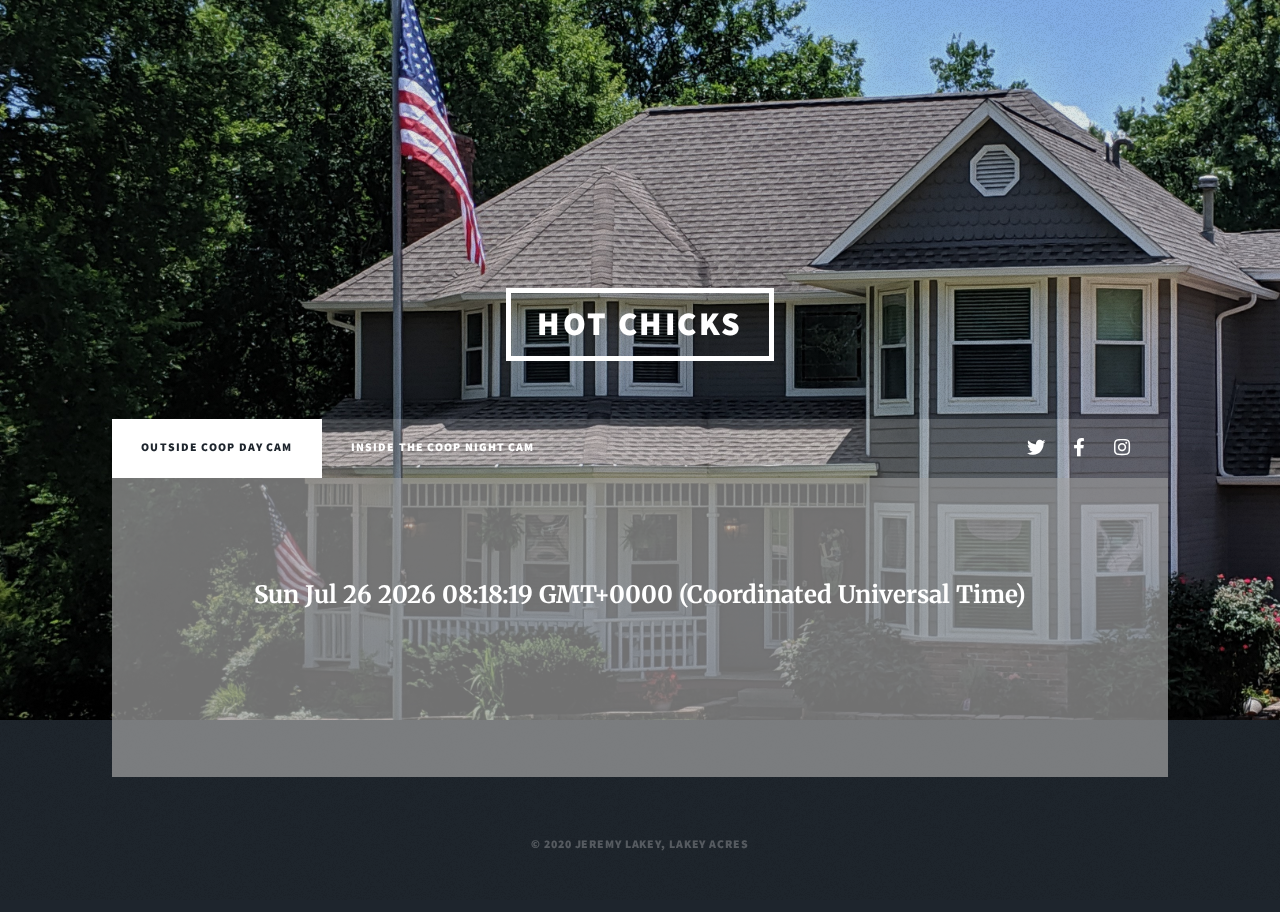
==== external.html @ 122d8631 "adding external.html" ====
<!DOCTYPE HTML>
<html>

<head>
    <title>Lakey Acres Hot Chicks</title>
    <meta charset="utf-8" />
    <meta name="viewport" content="width=device-width, initial-scale=1, user-scalable=no" />
    <meta name="msapplication-TileColor" content="#ffffff" />
    <meta name="msapplication-TileImage" content="images/chicken-144-196468.png">
    <meta property="og:title" content="Lakey Acres Chicken Coop Cams" />
    <meta property="og:description" content="Live Cameras from the Lakey Acres Chicken Coop" />
    <meta property="og:image" content="http://hotchicks.lakey.net/images/bg.jpg" />
    <link rel="apple-touch-icon-precomposed" sizes="152x152" href="images/chicken-152-196468.png">
    <link rel="apple-touch-icon-precomposed" sizes="144x144" href="images/chicken-144-196468.png">
    <link rel="apple-touch-icon-precomposed" sizes="120x120" href="images/chicken-120-196468.png">
    <link rel="apple-touch-icon-precomposed" sizes="114x114" href="images/chicken-114-196468.png">
    <link rel="apple-touch-icon-precomposed" sizes="72x72" href="images/chicken-72-196468.png">
    <link rel="apple-touch-icon-precomposed" href="images/chicken-57-196468.png">

    <link rel="icon" href="images/chicken-32-196468.png" sizes="32x32">
    <link rel="stylesheet" href="assets/css/main.css" />
    <link rel="shortcut icon" href="images/favicon.ico" />
    <link rel="apple-touch-icon-precomposed" href="images/chicken-152-196468.png">
    <noscript><link rel="stylesheet" href="assets/css/noscript.css" /></noscript>
</head>

<body class="is-preload">
    <div id="wrapper" class="fade-in">

        <div id="intro">
            <h1>Welcome</h1>
            <p>to Lakey Acres Hot Chicks Cam</p>
            <ul class="actions">
                <li><a href="#header" class="button icon solid solo fa-arrow-down scrolly">Continue</a></li>
            </ul>
        </div>

        <header id="header">
            <a href="#" class="logo">HOT CHICKS</a>
        </header>

        <nav id="nav">
            <ul class="links">

                <li class="active"><a href="external.html">Outside Coop Day Cam</a></li>
                <li><a href="index.html">Inside the Coop Night Cam</a></li>
            </ul>
            <ul class="icons">
                <li><a href="https://twitter.com/jeremylakeysr" class="icon brands fa-twitter"><span class="label">Twitter</span></a></li>
                <li><a href="https://www.facebook.com/jeremylakeysr/" class="icon brands fa-facebook-f"><span class="label">Facebook</span></a></li>
                <li><a href="https://www.instagram.com/jeremylakeysr/" class="icon brands fa-instagram"><span class="label">Instagram</span></a></li>
            </ul>
        </nav>

        <div id="main">
            <article class="post featured">
                <header class="major">
                    <span class="date-time"></span>
                </header>
                <img class="image fit" src="https://hotchicks.lakey.net/outdoor/?action=stream" alt="" />
            </article>
        </div>

        <!-- Copyright -->
        <div id="copyright">
            <ul>
                <li>&copy; 2020 Jeremy Lakey, Lakey Acres </li>
            </ul>
        </div>
    </div>

    <!-- Scripts -->
    <script src="assets/js/jquery.min.js"></script>
    <script src="assets/js/jquery.scrollex.min.js"></script>
    <script src="assets/js/jquery.scrolly.min.js"></script>
    <script src="assets/js/browser.min.js"></script>
    <script src="assets/js/breakpoints.min.js"></script>
    <script src="assets/js/util.js"></script>
    <script src="assets/js/main.js"></script>

</body>

</html>
---- assets/css/main.css ----
@import url(fontawesome-all.min.css);
@import url("https://fonts.googleapis.com/css?family=Merriweather:300,700,300italic,700italic|Source+Sans+Pro:900");

/*
	Massively by HTML5 UP
	html5up.net | @ajlkn
	Free for personal and commercial use under the CCA 3.0 license (html5up.net/license)
*/

html,
body,
div,
span,
applet,
object,
iframe,
h1,
h2,
h3,
h4,
h5,
h6,
p,
blockquote,
pre,
a,
abbr,
acronym,
address,
big,
cite,
code,
del,
dfn,
em,
img,
ins,
kbd,
q,
s,
samp,
small,
strike,
strong,
sub,
sup,
tt,
var,
b,
u,
i,
center,
dl,
dt,
dd,
ol,
ul,
li,
fieldset,
form,
label,
legend,
table,
caption,
tbody,
tfoot,
thead,
tr,
th,
td,
article,
aside,
canvas,
details,
embed,
figure,
figcaption,
footer,
header,
hgroup,
menu,
nav,
output,
ruby,
section,
summary,
time,
mark,
audio,
video {
    margin: 0;
    padding: 0;
    border: 0;
    font-size: 100%;
    font: inherit;
    vertical-align: baseline;
}

article,
aside,
details,
figcaption,
figure,
footer,
header,
hgroup,
menu,
nav,
section {
    display: block;
}

body {
    line-height: 1;
}

ol,
ul {
    list-style: none;
}

blockquote,
q {
    quotes: none;
}

blockquote:before,
blockquote:after,
q:before,
q:after {
    content: '';
    content: none;
}

table {
    border-collapse: collapse;
    border-spacing: 0;
}

body {
    -webkit-text-size-adjust: none;
}

mark {
    background-color: transparent;
    color: inherit;
}

input::-moz-focus-inner {
    border: 0;
    padding: 0;
}

input,
select,
textarea {
    -moz-appearance: none;
    -webkit-appearance: none;
    -ms-appearance: none;
    appearance: none;
}


/* Basic */

@-ms-viewport {
    width: device-width;
}

body {
    -ms-overflow-style: scrollbar;
}

@media screen and (max-width: 480px) {
    html,
    body {
        min-width: 320px;
    }
}

html {
    box-sizing: border-box;
}

*,
*:before,
*:after {
    box-sizing: inherit;
}

body {
    background-color: #1e252d;
}

body.is-preload *,
body.is-preload *:before,
body.is-preload *:after {
    -moz-animation: none !important;
    -webkit-animation: none !important;
    -ms-animation: none !important;
    animation: none !important;
    -moz-transition: none !important;
    -webkit-transition: none !important;
    -ms-transition: none !important;
    transition: none !important;
}


/* Type */

html {
    font-size: 16pt;
}

@media screen and (max-width: 1680px) {
    html {
        font-size: 12pt;
    }
}

@media screen and (max-width: 1280px) {
    html {
        font-size: 11pt;
    }
}

@media screen and (max-width: 360px) {
    html {
        font-size: 10pt;
    }
}

body {
    color: #212931;
}

body,
input,
select,
textarea {
    font-family: "Merriweather", Georgia, serif;
    font-weight: 300;
    font-size: 1rem;
    line-height: 2.375;
}

a {
    -moz-transition: color 0.2s ease-in-out, background-color 0.2s ease-in-out, border-color 0.2s ease-in-out, box-shadow 0.2s ease-in-out;
    -webkit-transition: color 0.2s ease-in-out, background-color 0.2s ease-in-out, border-color 0.2s ease-in-out, box-shadow 0.2s ease-in-out;
    -ms-transition: color 0.2s ease-in-out, background-color 0.2s ease-in-out, border-color 0.2s ease-in-out, box-shadow 0.2s ease-in-out;
    transition: color 0.2s ease-in-out, background-color 0.2s ease-in-out, border-color 0.2s ease-in-out, box-shadow 0.2s ease-in-out;
    border-bottom: dotted 1px;
    text-decoration: none;
}

a:hover {
    border-bottom-color: transparent;
}

strong,
b {
    font-weight: 600;
}

em,
i {
    font-style: italic;
}

p {
    text-align: justify;
    margin: 0 0 2rem 0;
}

h1,
h2,
h3,
h4,
h5,
h6 {
    font-family: "Source Sans Pro", Helvetica, sans-serif;
    font-weight: 900;
    line-height: 1.5;
    letter-spacing: 0.075em;
    text-transform: uppercase;
    margin: 0 0 1rem 0;
}

h1 a,
h2 a,
h3 a,
h4 a,
h5 a,
h6 a {
    border-bottom: 0;
    color: inherit;
    text-decoration: none;
}

h1 {
    font-size: 4rem;
    line-height: 1.1;
    margin: 0 0 2rem 0;
}

h2 {
    font-size: 1.75rem;
    line-height: 1.3;
    margin: 0 0 1.5rem 0;
}

h3 {
    font-size: 1.25rem;
    margin: 0 0 1.5rem 0;
}

h4 {
    font-size: 1rem;
}

h5 {
    font-size: 0.9rem;
}

h6 {
    font-size: 0.8rem;
}

sub {
    font-size: 0.8rem;
    position: relative;
    top: 0.5rem;
}

sup {
    font-size: 0.8rem;
    position: relative;
    top: -0.5rem;
}

blockquote {
    border-left: solid 4px;
    font-style: italic;
    margin: 0 0 2rem 0;
    padding: 0.5rem 0 0.5rem 2rem;
}

code {
    border: solid 2px;
    font-family: "Courier New", monospace;
    font-size: 0.9rem;
    margin: 0 0.25rem;
    padding: 0.25rem 0.65rem;
}

pre {
    -webkit-overflow-scrolling: touch;
    font-family: "Courier New", monospace;
    font-size: 0.9rem;
    margin: 0 0 2rem 0;
}

pre code {
    display: block;
    line-height: 1.75;
    padding: 1rem 1.5rem;
    overflow-x: auto;
}

hr {
    border: 0;
    border-bottom: solid 2px;
    margin: 3rem 0;
}

hr.major {
    margin: 5rem 0;
}

.align-left {
    text-align: left;
}

.align-center {
    text-align: center;
}

.align-right {
    text-align: right;
}

input,
select,
textarea {
    color: #212931;
}

a {
    color: #212931;
    border-bottom-color: rgba(33, 41, 49, 0.5);
}

a:hover {
    border-bottom-color: transparent;
    color: #18bfef !important;
}

strong,
b {
    color: #212931;
}

h1,
h2,
h3,
h4,
h5,
h6 {
    color: #212931;
}

blockquote {
    border-left-color: #eeeeee;
}

code {
    background: rgba(220, 220, 220, 0.25);
    border-color: #eeeeee;
}

hr {
    border-bottom-color: #eeeeee;
}


/* Row */

.row {
    display: flex;
    flex-wrap: wrap;
    box-sizing: border-box;
    align-items: stretch;
}

.row>* {
    box-sizing: border-box;
}

.row.gtr-uniform>*> :last-child {
    margin-bottom: 0;
}

.row.aln-left {
    justify-content: flex-start;
}

.row.aln-center {
    justify-content: center;
}

.row.aln-right {
    justify-content: flex-end;
}

.row.aln-top {
    align-items: flex-start;
}

.row.aln-middle {
    align-items: center;
}

.row.aln-bottom {
    align-items: flex-end;
}

.row>.imp {
    order: -1;
}

.row>.col-1 {
    width: 8.33333%;
}

.row>.off-1 {
    margin-left: 8.33333%;
}

.row>.col-2 {
    width: 16.66667%;
}

.row>.off-2 {
    margin-left: 16.66667%;
}

.row>.col-3 {
    width: 25%;
}

.row>.off-3 {
    margin-left: 25%;
}

.row>.col-4 {
    width: 33.33333%;
}

.row>.off-4 {
    margin-left: 33.33333%;
}

.row>.col-5 {
    width: 41.66667%;
}

.row>.off-5 {
    margin-left: 41.66667%;
}

.row>.col-6 {
    width: 50%;
}

.row>.off-6 {
    margin-left: 50%;
}

.row>.col-7 {
    width: 58.33333%;
}

.row>.off-7 {
    margin-left: 58.33333%;
}

.row>.col-8 {
    width: 66.66667%;
}

.row>.off-8 {
    margin-left: 66.66667%;
}

.row>.col-9 {
    width: 75%;
}

.row>.off-9 {
    margin-left: 75%;
}

.row>.col-10 {
    width: 83.33333%;
}

.row>.off-10 {
    margin-left: 83.33333%;
}

.row>.col-11 {
    width: 91.66667%;
}

.row>.off-11 {
    margin-left: 91.66667%;
}

.row>.col-12 {
    width: 100%;
}

.row>.off-12 {
    margin-left: 100%;
}

.row.gtr-0 {
    margin-top: 0;
    margin-left: 0rem;
}

.row.gtr-0>* {
    padding: 0 0 0 0rem;
}

.row.gtr-0.gtr-uniform {
    margin-top: 0rem;
}

.row.gtr-0.gtr-uniform>* {
    padding-top: 0rem;
}

.row.gtr-25 {
    margin-top: 0;
    margin-left: -0.375rem;
}

.row.gtr-25>* {
    padding: 0 0 0 0.375rem;
}

.row.gtr-25.gtr-uniform {
    margin-top: -0.375rem;
}

.row.gtr-25.gtr-uniform>* {
    padding-top: 0.375rem;
}

.row.gtr-50 {
    margin-top: 0;
    margin-left: -0.75rem;
}

.row.gtr-50>* {
    padding: 0 0 0 0.75rem;
}

.row.gtr-50.gtr-uniform {
    margin-top: -0.75rem;
}

.row.gtr-50.gtr-uniform>* {
    padding-top: 0.75rem;
}

.row {
    margin-top: 0;
    margin-left: -1.5rem;
}

.row>* {
    padding: 0 0 0 1.5rem;
}

.row.gtr-uniform {
    margin-top: -1.5rem;
}

.row.gtr-uniform>* {
    padding-top: 1.5rem;
}

.row.gtr-150 {
    margin-top: 0;
    margin-left: -2.25rem;
}

.row.gtr-150>* {
    padding: 0 0 0 2.25rem;
}

.row.gtr-150.gtr-uniform {
    margin-top: -2.25rem;
}

.row.gtr-150.gtr-uniform>* {
    padding-top: 2.25rem;
}

.row.gtr-200 {
    margin-top: 0;
    margin-left: -3rem;
}

.row.gtr-200>* {
    padding: 0 0 0 3rem;
}

.row.gtr-200.gtr-uniform {
    margin-top: -3rem;
}

.row.gtr-200.gtr-uniform>* {
    padding-top: 3rem;
}

@media screen and (max-width: 1680px) {
    .row {
        display: flex;
        flex-wrap: wrap;
        box-sizing: border-box;
        align-items: stretch;
    }
    .row>* {
        box-sizing: border-box;
    }
    .row.gtr-uniform>*> :last-child {
        margin-bottom: 0;
    }
    .row.aln-left {
        justify-content: flex-start;
    }
    .row.aln-center {
        justify-content: center;
    }
    .row.aln-right {
        justify-content: flex-end;
    }
    .row.aln-top {
        align-items: flex-start;
    }
    .row.aln-middle {
        align-items: center;
    }
    .row.aln-bottom {
        align-items: flex-end;
    }
    .row>.imp-xlarge {
        order: -1;
    }
    .row>.col-1-xlarge {
        width: 8.33333%;
    }
    .row>.off-1-xlarge {
        margin-left: 8.33333%;
    }
    .row>.col-2-xlarge {
        width: 16.66667%;
    }
    .row>.off-2-xlarge {
        margin-left: 16.66667%;
    }
    .row>.col-3-xlarge {
        width: 25%;
    }
    .row>.off-3-xlarge {
        margin-left: 25%;
    }
    .row>.col-4-xlarge {
        width: 33.33333%;
    }
    .row>.off-4-xlarge {
        margin-left: 33.33333%;
    }
    .row>.col-5-xlarge {
        width: 41.66667%;
    }
    .row>.off-5-xlarge {
        margin-left: 41.66667%;
    }
    .row>.col-6-xlarge {
        width: 50%;
    }
    .row>.off-6-xlarge {
        margin-left: 50%;
    }
    .row>.col-7-xlarge {
        width: 58.33333%;
    }
    .row>.off-7-xlarge {
        margin-left: 58.33333%;
    }
    .row>.col-8-xlarge {
        width: 66.66667%;
    }
    .row>.off-8-xlarge {
        margin-left: 66.66667%;
    }
    .row>.col-9-xlarge {
        width: 75%;
    }
    .row>.off-9-xlarge {
        margin-left: 75%;
    }
    .row>.col-10-xlarge {
        width: 83.33333%;
    }
    .row>.off-10-xlarge {
        margin-left: 83.33333%;
    }
    .row>.col-11-xlarge {
        width: 91.66667%;
    }
    .row>.off-11-xlarge {
        margin-left: 91.66667%;
    }
    .row>.col-12-xlarge {
        width: 100%;
    }
    .row>.off-12-xlarge {
        margin-left: 100%;
    }
    .row.gtr-0 {
        margin-top: 0;
        margin-left: 0rem;
    }
    .row.gtr-0>* {
        padding: 0 0 0 0rem;
    }
    .row.gtr-0.gtr-uniform {
        margin-top: 0rem;
    }
    .row.gtr-0.gtr-uniform>* {
        padding-top: 0rem;
    }
    .row.gtr-25 {
        margin-top: 0;
        margin-left: -0.375rem;
    }
    .row.gtr-25>* {
        padding: 0 0 0 0.375rem;
    }
    .row.gtr-25.gtr-uniform {
        margin-top: -0.375rem;
    }
    .row.gtr-25.gtr-uniform>* {
        padding-top: 0.375rem;
    }
    .row.gtr-50 {
        margin-top: 0;
        margin-left: -0.75rem;
    }
    .row.gtr-50>* {
        padding: 0 0 0 0.75rem;
    }
    .row.gtr-50.gtr-uniform {
        margin-top: -0.75rem;
    }
    .row.gtr-50.gtr-uniform>* {
        padding-top: 0.75rem;
    }
    .row {
        margin-top: 0;
        margin-left: -1.5rem;
    }
    .row>* {
        padding: 0 0 0 1.5rem;
    }
    .row.gtr-uniform {
        margin-top: -1.5rem;
    }
    .row.gtr-uniform>* {
        padding-top: 1.5rem;
    }
    .row.gtr-150 {
        margin-top: 0;
        margin-left: -2.25rem;
    }
    .row.gtr-150>* {
        padding: 0 0 0 2.25rem;
    }
    .row.gtr-150.gtr-uniform {
        margin-top: -2.25rem;
    }
    .row.gtr-150.gtr-uniform>* {
        padding-top: 2.25rem;
    }
    .row.gtr-200 {
        margin-top: 0;
        margin-left: -3rem;
    }
    .row.gtr-200>* {
        padding: 0 0 0 3rem;
    }
    .row.gtr-200.gtr-uniform {
        margin-top: -3rem;
    }
    .row.gtr-200.gtr-uniform>* {
        padding-top: 3rem;
    }
}

@media screen and (max-width: 1280px) {
    .row {
        display: flex;
        flex-wrap: wrap;
        box-sizing: border-box;
        align-items: stretch;
    }
    .row>* {
        box-sizing: border-box;
    }
    .row.gtr-uniform>*> :last-child {
        margin-bottom: 0;
    }
    .row.aln-left {
        justify-content: flex-start;
    }
    .row.aln-center {
        justify-content: center;
    }
    .row.aln-right {
        justify-content: flex-end;
    }
    .row.aln-top {
        align-items: flex-start;
    }
    .row.aln-middle {
        align-items: center;
    }
    .row.aln-bottom {
        align-items: flex-end;
    }
    .row>.imp-large {
        order: -1;
    }
    .row>.col-1-large {
        width: 8.33333%;
    }
    .row>.off-1-large {
        margin-left: 8.33333%;
    }
    .row>.col-2-large {
        width: 16.66667%;
    }
    .row>.off-2-large {
        margin-left: 16.66667%;
    }
    .row>.col-3-large {
        width: 25%;
    }
    .row>.off-3-large {
        margin-left: 25%;
    }
    .row>.col-4-large {
        width: 33.33333%;
    }
    .row>.off-4-large {
        margin-left: 33.33333%;
    }
    .row>.col-5-large {
        width: 41.66667%;
    }
    .row>.off-5-large {
        margin-left: 41.66667%;
    }
    .row>.col-6-large {
        width: 50%;
    }
    .row>.off-6-large {
        margin-left: 50%;
    }
    .row>.col-7-large {
        width: 58.33333%;
    }
    .row>.off-7-large {
        margin-left: 58.33333%;
    }
    .row>.col-8-large {
        width: 66.66667%;
    }
    .row>.off-8-large {
        margin-left: 66.66667%;
    }
    .row>.col-9-large {
        width: 75%;
    }
    .row>.off-9-large {
        margin-left: 75%;
    }
    .row>.col-10-large {
        width: 83.33333%;
    }
    .row>.off-10-large {
        margin-left: 83.33333%;
    }
    .row>.col-11-large {
        width: 91.66667%;
    }
    .row>.off-11-large {
        margin-left: 91.66667%;
    }
    .row>.col-12-large {
        width: 100%;
    }
    .row>.off-12-large {
        margin-left: 100%;
    }
    .row.gtr-0 {
        margin-top: 0;
        margin-left: 0rem;
    }
    .row.gtr-0>* {
        padding: 0 0 0 0rem;
    }
    .row.gtr-0.gtr-uniform {
        margin-top: 0rem;
    }
    .row.gtr-0.gtr-uniform>* {
        padding-top: 0rem;
    }
    .row.gtr-25 {
        margin-top: 0;
        margin-left: -0.375rem;
    }
    .row.gtr-25>* {
        padding: 0 0 0 0.375rem;
    }
    .row.gtr-25.gtr-uniform {
        margin-top: -0.375rem;
    }
    .row.gtr-25.gtr-uniform>* {
        padding-top: 0.375rem;
    }
    .row.gtr-50 {
        margin-top: 0;
        margin-left: -0.75rem;
    }
    .row.gtr-50>* {
        padding: 0 0 0 0.75rem;
    }
    .row.gtr-50.gtr-uniform {
        margin-top: -0.75rem;
    }
    .row.gtr-50.gtr-uniform>* {
        padding-top: 0.75rem;
    }
    .row {
        margin-top: 0;
        margin-left: -1.5rem;
    }
    .row>* {
        padding: 0 0 0 1.5rem;
    }
    .row.gtr-uniform {
        margin-top: -1.5rem;
    }
    .row.gtr-uniform>* {
        padding-top: 1.5rem;
    }
    .row.gtr-150 {
        margin-top: 0;
        margin-left: -2.25rem;
    }
    .row.gtr-150>* {
        padding: 0 0 0 2.25rem;
    }
    .row.gtr-150.gtr-uniform {
        margin-top: -2.25rem;
    }
    .row.gtr-150.gtr-uniform>* {
        padding-top: 2.25rem;
    }
    .row.gtr-200 {
        margin-top: 0;
        margin-left: -3rem;
    }
    .row.gtr-200>* {
        padding: 0 0 0 3rem;
    }
    .row.gtr-200.gtr-uniform {
        margin-top: -3rem;
    }
    .row.gtr-200.gtr-uniform>* {
        padding-top: 3rem;
    }
}

@media screen and (max-width: 980px) {
    .row {
        display: flex;
        flex-wrap: wrap;
        box-sizing: border-box;
        align-items: stretch;
    }
    .row>* {
        box-sizing: border-box;
    }
    .row.gtr-uniform>*> :last-child {
        margin-bottom: 0;
    }
    .row.aln-left {
        justify-content: flex-start;
    }
    .row.aln-center {
        justify-content: center;
    }
    .row.aln-right {
        justify-content: flex-end;
    }
    .row.aln-top {
        align-items: flex-start;
    }
    .row.aln-middle {
        align-items: center;
    }
    .row.aln-bottom {
        align-items: flex-end;
    }
    .row>.imp-medium {
        order: -1;
    }
    .row>.col-1-medium {
        width: 8.33333%;
    }
    .row>.off-1-medium {
        margin-left: 8.33333%;
    }
    .row>.col-2-medium {
        width: 16.66667%;
    }
    .row>.off-2-medium {
        margin-left: 16.66667%;
    }
    .row>.col-3-medium {
        width: 25%;
    }
    .row>.off-3-medium {
        margin-left: 25%;
    }
    .row>.col-4-medium {
        width: 33.33333%;
    }
    .row>.off-4-medium {
        margin-left: 33.33333%;
    }
    .row>.col-5-medium {
        width: 41.66667%;
    }
    .row>.off-5-medium {
        margin-left: 41.66667%;
    }
    .row>.col-6-medium {
        width: 50%;
    }
    .row>.off-6-medium {
        margin-left: 50%;
    }
    .row>.col-7-medium {
        width: 58.33333%;
    }
    .row>.off-7-medium {
        margin-left: 58.33333%;
    }
    .row>.col-8-medium {
        width: 66.66667%;
    }
    .row>.off-8-medium {
        margin-left: 66.66667%;
    }
    .row>.col-9-medium {
        width: 75%;
    }
    .row>.off-9-medium {
        margin-left: 75%;
    }
    .row>.col-10-medium {
        width: 83.33333%;
    }
    .row>.off-10-medium {
        margin-left: 83.33333%;
    }
    .row>.col-11-medium {
        width: 91.66667%;
    }
    .row>.off-11-medium {
        margin-left: 91.66667%;
    }
    .row>.col-12-medium {
        width: 100%;
    }
    .row>.off-12-medium {
        margin-left: 100%;
    }
    .row.gtr-0 {
        margin-top: 0;
        margin-left: 0rem;
    }
    .row.gtr-0>* {
        padding: 0 0 0 0rem;
    }
    .row.gtr-0.gtr-uniform {
        margin-top: 0rem;
    }
    .row.gtr-0.gtr-uniform>* {
        padding-top: 0rem;
    }
    .row.gtr-25 {
        margin-top: 0;
        margin-left: -0.375rem;
    }
    .row.gtr-25>* {
        padding: 0 0 0 0.375rem;
    }
    .row.gtr-25.gtr-uniform {
        margin-top: -0.375rem;
    }
    .row.gtr-25.gtr-uniform>* {
        padding-top: 0.375rem;
    }
    .row.gtr-50 {
        margin-top: 0;
        margin-left: -0.75rem;
    }
    .row.gtr-50>* {
        padding: 0 0 0 0.75rem;
    }
    .row.gtr-50.gtr-uniform {
        margin-top: -0.75rem;
    }
    .row.gtr-50.gtr-uniform>* {
        padding-top: 0.75rem;
    }
    .row {
        margin-top: 0;
        margin-left: -1.5rem;
    }
    .row>* {
        padding: 0 0 0 1.5rem;
    }
    .row.gtr-uniform {
        margin-top: -1.5rem;
    }
    .row.gtr-uniform>* {
        padding-top: 1.5rem;
    }
    .row.gtr-150 {
        margin-top: 0;
        margin-left: -2.25rem;
    }
    .row.gtr-150>* {
        padding: 0 0 0 2.25rem;
    }
    .row.gtr-150.gtr-uniform {
        margin-top: -2.25rem;
    }
    .row.gtr-150.gtr-uniform>* {
        padding-top: 2.25rem;
    }
    .row.gtr-200 {
        margin-top: 0;
        margin-left: -3rem;
    }
    .row.gtr-200>* {
        padding: 0 0 0 3rem;
    }
    .row.gtr-200.gtr-uniform {
        margin-top: -3rem;
    }
    .row.gtr-200.gtr-uniform>* {
        padding-top: 3rem;
    }
}

@media screen and (max-width: 736px) {
    .row {
        display: flex;
        flex-wrap: wrap;
        box-sizing: border-box;
        align-items: stretch;
    }
    .row>* {
        box-sizing: border-box;
    }
    .row.gtr-uniform>*> :last-child {
        margin-bottom: 0;
    }
    .row.aln-left {
        justify-content: flex-start;
    }
    .row.aln-center {
        justify-content: center;
    }
    .row.aln-right {
        justify-content: flex-end;
    }
    .row.aln-top {
        align-items: flex-start;
    }
    .row.aln-middle {
        align-items: center;
    }
    .row.aln-bottom {
        align-items: flex-end;
    }
    .row>.imp-small {
        order: -1;
    }
    .row>.col-1-small {
        width: 8.33333%;
    }
    .row>.off-1-small {
        margin-left: 8.33333%;
    }
    .row>.col-2-small {
        width: 16.66667%;
    }
    .row>.off-2-small {
        margin-left: 16.66667%;
    }
    .row>.col-3-small {
        width: 25%;
    }
    .row>.off-3-small {
        margin-left: 25%;
    }
    .row>.col-4-small {
        width: 33.33333%;
    }
    .row>.off-4-small {
        margin-left: 33.33333%;
    }
    .row>.col-5-small {
        width: 41.66667%;
    }
    .row>.off-5-small {
        margin-left: 41.66667%;
    }
    .row>.col-6-small {
        width: 50%;
    }
    .row>.off-6-small {
        margin-left: 50%;
    }
    .row>.col-7-small {
        width: 58.33333%;
    }
    .row>.off-7-small {
        margin-left: 58.33333%;
    }
    .row>.col-8-small {
        width: 66.66667%;
    }
    .row>.off-8-small {
        margin-left: 66.66667%;
    }
    .row>.col-9-small {
        width: 75%;
    }
    .row>.off-9-small {
        margin-left: 75%;
    }
    .row>.col-10-small {
        width: 83.33333%;
    }
    .row>.off-10-small {
        margin-left: 83.33333%;
    }
    .row>.col-11-small {
        width: 91.66667%;
    }
    .row>.off-11-small {
        margin-left: 91.66667%;
    }
    .row>.col-12-small {
        width: 100%;
    }
    .row>.off-12-small {
        margin-left: 100%;
    }
    .row.gtr-0 {
        margin-top: 0;
        margin-left: 0rem;
    }
    .row.gtr-0>* {
        padding: 0 0 0 0rem;
    }
    .row.gtr-0.gtr-uniform {
        margin-top: 0rem;
    }
    .row.gtr-0.gtr-uniform>* {
        padding-top: 0rem;
    }
    .row.gtr-25 {
        margin-top: 0;
        margin-left: -0.375rem;
    }
    .row.gtr-25>* {
        padding: 0 0 0 0.375rem;
    }
    .row.gtr-25.gtr-uniform {
        margin-top: -0.375rem;
    }
    .row.gtr-25.gtr-uniform>* {
        padding-top: 0.375rem;
    }
    .row.gtr-50 {
        margin-top: 0;
        margin-left: -0.75rem;
    }
    .row.gtr-50>* {
        padding: 0 0 0 0.75rem;
    }
    .row.gtr-50.gtr-uniform {
        margin-top: -0.75rem;
    }
    .row.gtr-50.gtr-uniform>* {
        padding-top: 0.75rem;
    }
    .row {
        margin-top: 0;
        margin-left: -1.5rem;
    }
    .row>* {
        padding: 0 0 0 1.5rem;
    }
    .row.gtr-uniform {
        margin-top: -1.5rem;
    }
    .row.gtr-uniform>* {
        padding-top: 1.5rem;
    }
    .row.gtr-150 {
        margin-top: 0;
        margin-left: -2.25rem;
    }
    .row.gtr-150>* {
        padding: 0 0 0 2.25rem;
    }
    .row.gtr-150.gtr-uniform {
        margin-top: -2.25rem;
    }
    .row.gtr-150.gtr-uniform>* {
        padding-top: 2.25rem;
    }
    .row.gtr-200 {
        margin-top: 0;
        margin-left: -3rem;
    }
    .row.gtr-200>* {
        padding: 0 0 0 3rem;
    }
    .row.gtr-200.gtr-uniform {
        margin-top: -3rem;
    }
    .row.gtr-200.gtr-uniform>* {
        padding-top: 3rem;
    }
}

@media screen and (max-width: 480px) {
    .row {
        display: flex;
        flex-wrap: wrap;
        box-sizing: border-box;
        align-items: stretch;
    }
    .row>* {
        box-sizing: border-box;
    }
    .row.gtr-uniform>*> :last-child {
        margin-bottom: 0;
    }
    .row.aln-left {
        justify-content: flex-start;
    }
    .row.aln-center {
        justify-content: center;
    }
    .row.aln-right {
        justify-content: flex-end;
    }
    .row.aln-top {
        align-items: flex-start;
    }
    .row.aln-middle {
        align-items: center;
    }
    .row.aln-bottom {
        align-items: flex-end;
    }
    .row>.imp-xsmall {
        order: -1;
    }
    .row>.col-1-xsmall {
        width: 8.33333%;
    }
    .row>.off-1-xsmall {
        margin-left: 8.33333%;
    }
    .row>.col-2-xsmall {
        width: 16.66667%;
    }
    .row>.off-2-xsmall {
        margin-left: 16.66667%;
    }
    .row>.col-3-xsmall {
        width: 25%;
    }
    .row>.off-3-xsmall {
        margin-left: 25%;
    }
    .row>.col-4-xsmall {
        width: 33.33333%;
    }
    .row>.off-4-xsmall {
        margin-left: 33.33333%;
    }
    .row>.col-5-xsmall {
        width: 41.66667%;
    }
    .row>.off-5-xsmall {
        margin-left: 41.66667%;
    }
    .row>.col-6-xsmall {
        width: 50%;
    }
    .row>.off-6-xsmall {
        margin-left: 50%;
    }
    .row>.col-7-xsmall {
        width: 58.33333%;
    }
    .row>.off-7-xsmall {
        margin-left: 58.33333%;
    }
    .row>.col-8-xsmall {
        width: 66.66667%;
    }
    .row>.off-8-xsmall {
        margin-left: 66.66667%;
    }
    .row>.col-9-xsmall {
        width: 75%;
    }
    .row>.off-9-xsmall {
        margin-left: 75%;
    }
    .row>.col-10-xsmall {
        width: 83.33333%;
    }
    .row>.off-10-xsmall {
        margin-left: 83.33333%;
    }
    .row>.col-11-xsmall {
        width: 91.66667%;
    }
    .row>.off-11-xsmall {
        margin-left: 91.66667%;
    }
    .row>.col-12-xsmall {
        width: 100%;
    }
    .row>.off-12-xsmall {
        margin-left: 100%;
    }
    .row.gtr-0 {
        margin-top: 0;
        margin-left: 0rem;
    }
    .row.gtr-0>* {
        padding: 0 0 0 0rem;
    }
    .row.gtr-0.gtr-uniform {
        margin-top: 0rem;
    }
    .row.gtr-0.gtr-uniform>* {
        padding-top: 0rem;
    }
    .row.gtr-25 {
        margin-top: 0;
        margin-left: -0.375rem;
    }
    .row.gtr-25>* {
        padding: 0 0 0 0.375rem;
    }
    .row.gtr-25.gtr-uniform {
        margin-top: -0.375rem;
    }
    .row.gtr-25.gtr-uniform>* {
        padding-top: 0.375rem;
    }
    .row.gtr-50 {
        margin-top: 0;
        margin-left: -0.75rem;
    }
    .row.gtr-50>* {
        padding: 0 0 0 0.75rem;
    }
    .row.gtr-50.gtr-uniform {
        margin-top: -0.75rem;
    }
    .row.gtr-50.gtr-uniform>* {
        padding-top: 0.75rem;
    }
    .row {
        margin-top: 0;
        margin-left: -1.5rem;
    }
    .row>* {
        padding: 0 0 0 1.5rem;
    }
    .row.gtr-uniform {
        margin-top: -1.5rem;
    }
    .row.gtr-uniform>* {
        padding-top: 1.5rem;
    }
    .row.gtr-150 {
        margin-top: 0;
        margin-left: -2.25rem;
    }
    .row.gtr-150>* {
        padding: 0 0 0 2.25rem;
    }
    .row.gtr-150.gtr-uniform {
        margin-top: -2.25rem;
    }
    .row.gtr-150.gtr-uniform>* {
        padding-top: 2.25rem;
    }
    .row.gtr-200 {
        margin-top: 0;
        margin-left: -3rem;
    }
    .row.gtr-200>* {
        padding: 0 0 0 3rem;
    }
    .row.gtr-200.gtr-uniform {
        margin-top: -3rem;
    }
    .row.gtr-200.gtr-uniform>* {
        padding-top: 3rem;
    }
}

@media screen and (max-width: 360px) {
    .row {
        display: flex;
        flex-wrap: wrap;
        box-sizing: border-box;
        align-items: stretch;
    }
    .row>* {
        box-sizing: border-box;
    }
    .row.gtr-uniform>*> :last-child {
        margin-bottom: 0;
    }
    .row.aln-left {
        justify-content: flex-start;
    }
    .row.aln-center {
        justify-content: center;
    }
    .row.aln-right {
        justify-content: flex-end;
    }
    .row.aln-top {
        align-items: flex-start;
    }
    .row.aln-middle {
        align-items: center;
    }
    .row.aln-bottom {
        align-items: flex-end;
    }
    .row>.imp-xxsmall {
        order: -1;
    }
    .row>.col-1-xxsmall {
        width: 8.33333%;
    }
    .row>.off-1-xxsmall {
        margin-left: 8.33333%;
    }
    .row>.col-2-xxsmall {
        width: 16.66667%;
    }
    .row>.off-2-xxsmall {
        margin-left: 16.66667%;
    }
    .row>.col-3-xxsmall {
        width: 25%;
    }
    .row>.off-3-xxsmall {
        margin-left: 25%;
    }
    .row>.col-4-xxsmall {
        width: 33.33333%;
    }
    .row>.off-4-xxsmall {
        margin-left: 33.33333%;
    }
    .row>.col-5-xxsmall {
        width: 41.66667%;
    }
    .row>.off-5-xxsmall {
        margin-left: 41.66667%;
    }
    .row>.col-6-xxsmall {
        width: 50%;
    }
    .row>.off-6-xxsmall {
        margin-left: 50%;
    }
    .row>.col-7-xxsmall {
        width: 58.33333%;
    }
    .row>.off-7-xxsmall {
        margin-left: 58.33333%;
    }
    .row>.col-8-xxsmall {
        width: 66.66667%;
    }
    .row>.off-8-xxsmall {
        margin-left: 66.66667%;
    }
    .row>.col-9-xxsmall {
        width: 75%;
    }
    .row>.off-9-xxsmall {
        margin-left: 75%;
    }
    .row>.col-10-xxsmall {
        width: 83.33333%;
    }
    .row>.off-10-xxsmall {
        margin-left: 83.33333%;
    }
    .row>.col-11-xxsmall {
        width: 91.66667%;
    }
    .row>.off-11-xxsmall {
        margin-left: 91.66667%;
    }
    .row>.col-12-xxsmall {
        width: 100%;
    }
    .row>.off-12-xxsmall {
        margin-left: 100%;
    }
    .row.gtr-0 {
        margin-top: 0;
        margin-left: 0rem;
    }
    .row.gtr-0>* {
        padding: 0 0 0 0rem;
    }
    .row.gtr-0.gtr-uniform {
        margin-top: 0rem;
    }
    .row.gtr-0.gtr-uniform>* {
        padding-top: 0rem;
    }
    .row.gtr-25 {
        margin-top: 0;
        margin-left: -0.375rem;
    }
    .row.gtr-25>* {
        padding: 0 0 0 0.375rem;
    }
    .row.gtr-25.gtr-uniform {
        margin-top: -0.375rem;
    }
    .row.gtr-25.gtr-uniform>* {
        padding-top: 0.375rem;
    }
    .row.gtr-50 {
        margin-top: 0;
        margin-left: -0.75rem;
    }
    .row.gtr-50>* {
        padding: 0 0 0 0.75rem;
    }
    .row.gtr-50.gtr-uniform {
        margin-top: -0.75rem;
    }
    .row.gtr-50.gtr-uniform>* {
        padding-top: 0.75rem;
    }
    .row {
        margin-top: 0;
        margin-left: -1.5rem;
    }
    .row>* {
        padding: 0 0 0 1.5rem;
    }
    .row.gtr-uniform {
        margin-top: -1.5rem;
    }
    .row.gtr-uniform>* {
        padding-top: 1.5rem;
    }
    .row.gtr-150 {
        margin-top: 0;
        margin-left: -2.25rem;
    }
    .row.gtr-150>* {
        padding: 0 0 0 2.25rem;
    }
    .row.gtr-150.gtr-uniform {
        margin-top: -2.25rem;
    }
    .row.gtr-150.gtr-uniform>* {
        padding-top: 2.25rem;
    }
    .row.gtr-200 {
        margin-top: 0;
        margin-left: -3rem;
    }
    .row.gtr-200>* {
        padding: 0 0 0 3rem;
    }
    .row.gtr-200.gtr-uniform {
        margin-top: -3rem;
    }
    .row.gtr-200.gtr-uniform>* {
        padding-top: 3rem;
    }
}


/* Box */

.box {
    border: solid 2px;
    margin-bottom: 2rem;
    padding: 1.5rem;
}

.box> :last-child,
.box> :last-child> :last-child,
.box> :last-child> :last-child> :last-child {
    margin-bottom: 0;
}

.box.alt {
    border: 0;
    border-radius: 0;
    padding: 0;
}

.box {
    border-color: #eeeeee;
}


/* Button */

input[type="submit"],
input[type="reset"],
input[type="button"],
button,
.button {
    -moz-appearance: none;
    -webkit-appearance: none;
    -ms-appearance: none;
    appearance: none;
    -moz-transition: background-color 0.2s ease-in-out, box-shadow 0.2s ease-in-out, color 0.2s ease-in-out;
    -webkit-transition: background-color 0.2s ease-in-out, box-shadow 0.2s ease-in-out, color 0.2s ease-in-out;
    -ms-transition: background-color 0.2s ease-in-out, box-shadow 0.2s ease-in-out, color 0.2s ease-in-out;
    transition: background-color 0.2s ease-in-out, box-shadow 0.2s ease-in-out, color 0.2s ease-in-out;
    border: 0;
    border-radius: 0;
    cursor: pointer;
    display: inline-block;
    font-family: "Source Sans Pro", Helvetica, sans-serif;
    font-size: 0.8rem;
    font-weight: 900;
    letter-spacing: 0.075em;
    height: 3rem;
    line-height: 3rem;
    padding: 0 2rem;
    text-align: center;
    text-decoration: none;
    text-transform: uppercase;
    white-space: nowrap;
}

input[type="submit"].icon:before,
input[type="reset"].icon:before,
input[type="button"].icon:before,
button.icon:before,
.button.icon:before {
    margin-right: 0.5rem;
}

input[type="submit"].icon.solo,
input[type="reset"].icon.solo,
input[type="button"].icon.solo,
button.icon.solo,
.button.icon.solo {
    position: relative;
    width: 4rem;
    height: 4rem;
    line-height: 4rem;
    border-radius: 4rem;
    text-indent: 4rem;
    overflow: hidden;
    padding: 0;
    white-space: nowrap;
}

input[type="submit"].icon.solo:before,
input[type="reset"].icon.solo:before,
input[type="button"].icon.solo:before,
button.icon.solo:before,
.button.icon.solo:before {
    position: absolute;
    display: block;
    top: 0;
    left: 0;
    width: inherit;
    height: inherit;
    line-height: inherit;
    font-size: 1.25rem;
    margin-right: 0;
    text-align: center;
    text-indent: 0;
}

input[type="submit"].fit,
input[type="reset"].fit,
input[type="button"].fit,
button.fit,
.button.fit {
    width: 100%;
}

input[type="submit"].small,
input[type="reset"].small,
input[type="button"].small,
button.small,
.button.small {
    font-size: 0.7rem;
    height: 2.5rem;
    line-height: 2.5rem;
    padding: 0 1.5rem;
}

input[type="submit"].large,
input[type="reset"].large,
input[type="button"].large,
button.large,
.button.large {
    font-size: 0.9rem;
    height: 3.5rem;
    line-height: 3.5rem;
    padding: 0 2.75rem;
}

@media screen and (max-width: 980px) {
    input[type="submit"],
    input[type="reset"],
    input[type="button"],
    button,
    .button {
        font-size: 0.9rem;
        height: 3.25rem;
        line-height: 3.25rem;
    }
    input[type="submit"].large,
    input[type="reset"].large,
    input[type="button"].large,
    button.large,
    .button.large {
        font-size: 1rem;
        height: 3.75rem;
        line-height: 3.75rem;
    }
}

input[type="submit"].disabled,
input[type="submit"]:disabled,
input[type="reset"].disabled,
input[type="reset"]:disabled,
input[type="button"].disabled,
input[type="button"]:disabled,
button.disabled,
button:disabled,
.button.disabled,
.button:disabled {
    pointer-events: none;
    opacity: 0.25;
}

input[type="submit"],
input[type="reset"],
input[type="button"],
button,
.button {
    background-color: transparent;
    box-shadow: inset 0 0 0 2px #212931;
    color: #212931 !important;
}

input[type="submit"]:hover,
input[type="reset"]:hover,
input[type="button"]:hover,
button:hover,
.button:hover {
    box-shadow: inset 0 0 0 2px #18bfef;
    color: #18bfef !important;
}

input[type="submit"].primary,
input[type="reset"].primary,
input[type="button"].primary,
button.primary,
.button.primary {
    background-color: #212931;
    box-shadow: none;
    color: #ffffff !important;
}

input[type="submit"].primary:hover,
input[type="reset"].primary:hover,
input[type="button"].primary:hover,
button.primary:hover,
.button.primary:hover {
    background-color: #18bfef;
}


/* Form */

form {
    margin: 0 0 2rem 0;
}

form> :last-child {
    margin-bottom: 0;
}

form>.fields {
    display: -moz-flex;
    display: -webkit-flex;
    display: -ms-flex;
    display: flex;
    -moz-flex-wrap: wrap;
    -webkit-flex-wrap: wrap;
    -ms-flex-wrap: wrap;
    flex-wrap: wrap;
    width: calc(100% + 3rem);
    margin: -1.5rem 0 2rem -1.5rem;
}

form>.fields>.field {
    -moz-flex-grow: 0;
    -webkit-flex-grow: 0;
    -ms-flex-grow: 0;
    flex-grow: 0;
    -moz-flex-shrink: 0;
    -webkit-flex-shrink: 0;
    -ms-flex-shrink: 0;
    flex-shrink: 0;
    padding: 1.5rem 0 0 1.5rem;
    width: calc(100% - 1.5rem);
}

form>.fields>.field.half {
    width: calc(50% - 0.75rem);
}

form>.fields>.field.third {
    width: calc(100%/3 - 0.5rem);
}

form>.fields>.field.quarter {
    width: calc(25% - 0.375rem);
}

@media screen and (max-width: 480px) {
    form>.fields {
        width: calc(100% + 3rem);
        margin: -1.5rem 0 2rem -1.5rem;
    }
    form>.fields>.field {
        padding: 1.5rem 0 0 1.5rem;
        width: calc(100% - 1.5rem);
    }
    form>.fields>.field.half {
        width: calc(100% - 1.5rem);
    }
    form>.fields>.field.third {
        width: calc(100% - 1.5rem);
    }
    form>.fields>.field.quarter {
        width: calc(100% - 1.5rem);
    }
}

label {
    display: block;
    font-family: "Source Sans Pro", Helvetica, sans-serif;
    font-weight: 900;
    line-height: 1.5;
    letter-spacing: 0.075em;
    font-size: 0.8rem;
    text-transform: uppercase;
    margin: 0 0 0.75rem 0;
}

@media screen and (max-width: 980px) {
    label {
        font-size: 0.9rem;
    }
}

input[type="text"],
input[type="password"],
input[type="email"],
select,
textarea {
    -moz-appearance: none;
    -webkit-appearance: none;
    -ms-appearance: none;
    appearance: none;
    background: transparent;
    border-radius: 0;
    border: solid 2px;
    color: inherit;
    display: block;
    outline: 0;
    padding: 0 1rem;
    text-decoration: none;
    width: 100%;
}

input[type="text"]:invalid,
input[type="password"]:invalid,
input[type="email"]:invalid,
select:invalid,
textarea:invalid {
    box-shadow: none;
}

select {
    background-size: 1.25rem;
    background-repeat: no-repeat;
    background-position: calc(100% - 1rem) center;
    height: 3rem;
    padding-right: 3rem;
    text-overflow: ellipsis;
}

select:focus::-ms-value {
    background-color: transparent;
}

select::-ms-expand {
    display: none;
}

input[type="text"],
input[type="password"],
input[type="email"],
select {
    height: 3rem;
}

textarea {
    padding: 0.75rem 1rem;
}

input[type="checkbox"],
input[type="radio"] {
    -moz-appearance: none;
    -webkit-appearance: none;
    -ms-appearance: none;
    appearance: none;
    display: block;
    float: left;
    margin-right: -2rem;
    opacity: 0;
    width: 1rem;
    z-index: -1;
}

input[type="checkbox"]+label,
input[type="radio"]+label {
    text-decoration: none;
    cursor: pointer;
    display: inline-block;
    font-size: 1rem;
    letter-spacing: 0;
    font-family: "Merriweather", Georgia, serif;
    text-transform: none;
    font-weight: 300;
    padding-left: 2.8rem;
    padding-right: 1rem;
    position: relative;
}

input[type="checkbox"]+label:before,
input[type="radio"]+label:before {
    -moz-osx-font-smoothing: grayscale;
    -webkit-font-smoothing: antialiased;
    display: inline-block;
    font-style: normal;
    font-variant: normal;
    text-rendering: auto;
    line-height: 1;
    text-transform: none !important;
    font-family: 'Font Awesome 5 Free';
    font-weight: 900;
}

input[type="checkbox"]+label:before,
input[type="radio"]+label:before {
    border-radius: 0;
    border: solid 2px;
    content: '';
    display: inline-block;
    font-size: 0.8rem;
    height: 1.8rem;
    left: 0;
    line-height: 1.65rem;
    position: absolute;
    text-align: center;
    top: -0.125rem;
    width: 1.8rem;
}

input[type="checkbox"]:checked+label:before,
input[type="radio"]:checked+label:before {
    content: '\f00c';
}

input[type="checkbox"]+label:before {
    border-radius: 0;
}

input[type="radio"]+label:before {
    border-radius: 100%;
}

::-webkit-input-placeholder {
    opacity: 1.0;
}

:-moz-placeholder {
    opacity: 1.0;
}

::-moz-placeholder {
    opacity: 1.0;
}

:-ms-input-placeholder {
    opacity: 1.0;
}

label {
    color: #212931;
}

input[type="text"],
input[type="password"],
input[type="email"],
select,
textarea {
    border-color: #eeeeee;
}

input[type="text"]:focus,
input[type="password"]:focus,
input[type="email"]:focus,
select:focus,
textarea:focus {
    border-color: #18bfef;
}

select {
    background-image: url("data:image/svg+xml;charset=utf8,%3Csvg xmlns='http://www.w3.org/2000/svg' width='40' height='40' preserveAspectRatio='none' viewBox='0 0 40 40'%3E%3Cpath d='M9.4,12.3l10.4,10.4l10.4-10.4c0.2-0.2,0.5-0.4,0.9-0.4c0.3,0,0.6,0.1,0.9,0.4l3.3,3.3c0.2,0.2,0.4,0.5,0.4,0.9 c0,0.4-0.1,0.6-0.4,0.9L20.7,31.9c-0.2,0.2-0.5,0.4-0.9,0.4c-0.3,0-0.6-0.1-0.9-0.4L4.3,17.3c-0.2-0.2-0.4-0.5-0.4-0.9 c0-0.4,0.1-0.6,0.4-0.9l3.3-3.3c0.2-0.2,0.5-0.4,0.9-0.4S9.1,12.1,9.4,12.3z' fill='%23eeeeee' /%3E%3C/svg%3E");
}

select option {
    background-color: #ffffff;
    color: #212931;
}

.select-wrapper:before {
    color: #eeeeee;
}

input[type="checkbox"]+label,
input[type="radio"]+label {
    color: #212931;
}

input[type="checkbox"]+label:before,
input[type="radio"]+label:before {
    border-color: #eeeeee;
}

input[type="checkbox"]:checked+label:before,
input[type="radio"]:checked+label:before {
    background-color: #212931;
    border-color: #212931;
    color: #ffffff;
}

input[type="checkbox"]:focus+label:before,
input[type="radio"]:focus+label:before {
    border-color: #18bfef;
}

::-webkit-input-placeholder {
    color: #909498 !important;
}

:-moz-placeholder {
    color: #909498 !important;
}

::-moz-placeholder {
    color: #909498 !important;
}

:-ms-input-placeholder {
    color: #909498 !important;
}

.formerize-placeholder {
    color: #909498 !important;
}


/* Icon */

.icon {
    text-decoration: none;
    border-bottom: none;
    position: relative;
}

.icon:before {
    -moz-osx-font-smoothing: grayscale;
    -webkit-font-smoothing: antialiased;
    display: inline-block;
    font-style: normal;
    font-variant: normal;
    text-rendering: auto;
    line-height: 1;
    text-transform: none !important;
    font-family: 'Font Awesome 5 Free';
    font-weight: 400;
}

.icon>.label {
    display: none;
}

.icon:before {
    line-height: inherit;
}

.icon.solid:before {
    font-weight: 900;
}

.icon.brands:before {
    font-family: 'Font Awesome 5 Brands';
}


/* Image */

.image {
    border: 0;
    display: inline-block;
    position: relative;
}

.image img {
    display: block;
}

.image.left,
.image.right {
    max-width: 40%;
}

.image.left img,
.image.right img {
    width: 100%;
}

.image.left {
    float: left;
    margin: 0 2rem 2rem 0;
    top: 0.75rem;
}

.image.right {
    float: right;
    margin: 0 0 2rem 2rem;
    top: 0.75rem;
}

.image.fit {
    display: block;
    margin: 2.5rem 0;
    width: 100%;
}

.image.fit:first-child {
    margin-top: 0;
}

.image.fit img {
    width: 100%;
}

.image.main {
    display: block;
    margin: 4rem 0;
    width: 100%;
}

.image.main:first-child {
    margin-top: 0;
}

.image.main img {
    width: 100%;
}

@media screen and (max-width: 736px) {
    .image.fit {
        margin: 2rem 0;
    }
    .image.main {
        margin: 2rem 0;
    }
}

a.image {
    overflow: hidden;
}

a.image img {
    -moz-transition: -moz-transform 0.2s ease-out;
    -webkit-transition: -webkit-transform 0.2s ease-out;
    -ms-transition: -ms-transform 0.2s ease-out;
    transition: transform 0.2s ease-out;
}

a.image:hover img {
    -moz-transform: scale(1.05);
    -webkit-transform: scale(1.05);
    -ms-transform: scale(1.05);
    transform: scale(1.05);
}


/* Actions */

ul.actions {
    display: -moz-flex;
    display: -webkit-flex;
    display: -ms-flex;
    display: flex;
    cursor: default;
    list-style: none;
    margin-left: -1rem;
    padding-left: 0;
}

ul.actions li {
    padding: 0 0 0 1rem;
    vertical-align: middle;
}

ul.actions.special {
    -moz-justify-content: center;
    -webkit-justify-content: center;
    -ms-justify-content: center;
    justify-content: center;
    width: 100%;
    margin-left: 0;
}

ul.actions.special li:first-child {
    padding-left: 0;
}

ul.actions.stacked {
    -moz-flex-direction: column;
    -webkit-flex-direction: column;
    -ms-flex-direction: column;
    flex-direction: column;
    margin-left: 0;
}

ul.actions.stacked li {
    padding: 1.3rem 0 0 0;
}

ul.actions.stacked li:first-child {
    padding-top: 0;
}

ul.actions.fit {
    width: calc(100% + 1rem);
}

ul.actions.fit li {
    -moz-flex-grow: 1;
    -webkit-flex-grow: 1;
    -ms-flex-grow: 1;
    flex-grow: 1;
    -moz-flex-shrink: 1;
    -webkit-flex-shrink: 1;
    -ms-flex-shrink: 1;
    flex-shrink: 1;
    width: 100%;
}

ul.actions.fit li>* {
    width: 100%;
}

ul.actions.fit.stacked {
    width: 100%;
}

@media screen and (max-width: 480px) {
    ul.actions:not(.fixed) {
        -moz-flex-direction: column;
        -webkit-flex-direction: column;
        -ms-flex-direction: column;
        flex-direction: column;
        margin-left: 0;
        width: 100% !important;
    }
    ul.actions:not(.fixed) li {
        -moz-flex-grow: 1;
        -webkit-flex-grow: 1;
        -ms-flex-grow: 1;
        flex-grow: 1;
        -moz-flex-shrink: 1;
        -webkit-flex-shrink: 1;
        -ms-flex-shrink: 1;
        flex-shrink: 1;
        padding: 1rem 0 0 0;
        text-align: center;
        width: 100%;
    }
    ul.actions:not(.fixed) li>* {
        width: 100%;
    }
    ul.actions:not(.fixed) li:first-child {
        padding-top: 0;
    }
    ul.actions:not(.fixed) li input[type="submit"],
    ul.actions:not(.fixed) li input[type="reset"],
    ul.actions:not(.fixed) li input[type="button"],
    ul.actions:not(.fixed) li button,
    ul.actions:not(.fixed) li .button {
        width: 100%;
    }
    ul.actions:not(.fixed) li input[type="submit"].icon:before,
    ul.actions:not(.fixed) li input[type="reset"].icon:before,
    ul.actions:not(.fixed) li input[type="button"].icon:before,
    ul.actions:not(.fixed) li button.icon:before,
    ul.actions:not(.fixed) li .button.icon:before {
        margin-left: -0.5rem;
    }
}


/* Icons */

ul.icons {
    cursor: default;
    list-style: none;
    padding-left: 0;
}

ul.icons li {
    display: inline-block;
    padding: 0 0.5rem 0 0;
    vertical-align: middle;
}

ul.icons li:last-child {
    padding-right: 0;
}

ul.icons li .icon:before {
    width: 2.25rem;
    height: 2.25rem;
    line-height: 2.25rem;
    display: inline-block;
    text-align: center;
    border-radius: 100%;
    font-size: 1.25rem;
}

ul.icons.alt li .icon:before {
    -moz-transition: color 0.2s ease-in-out, background-color 0.2s ease-in-out, border-color 0.2s ease-in-out, box-shadow 0.2s ease-in-out;
    -webkit-transition: color 0.2s ease-in-out, background-color 0.2s ease-in-out, border-color 0.2s ease-in-out, box-shadow 0.2s ease-in-out;
    -ms-transition: color 0.2s ease-in-out, background-color 0.2s ease-in-out, border-color 0.2s ease-in-out, box-shadow 0.2s ease-in-out;
    transition: color 0.2s ease-in-out, background-color 0.2s ease-in-out, border-color 0.2s ease-in-out, box-shadow 0.2s ease-in-out;
    font-size: 1rem;
}


/* List */

ol {
    list-style: decimal;
    margin: 0 0 2rem 0;
    padding-left: 1.25rem;
}

ol li {
    padding-left: 0.25rem;
}

ul {
    list-style: disc;
    margin: 0 0 2rem 0;
    padding-left: 1rem;
}

ul li {
    padding-left: 0.5rem;
}

ul.divided {
    list-style: none;
    padding-left: 0;
}

ul.divided li {
    border-top: solid 1px;
    padding: 0.5rem 0;
}

ul.divided li:first-child {
    border-top: 0;
    padding-top: 0;
}

dl {
    margin: 0 0 2rem 0;
}

dl dt {
    display: block;
    font-weight: 600;
    margin: 0 0 1rem 0;
}

dl dd {
    margin-left: 2rem;
}

ul.divided li {
    border-top-color: #eeeeee;
}

ul.icons li a.icon:hover:before {
    color: #18bfef;
}

ul.icons.alt li .icon:before {
    box-shadow: inset 0 0 0 2px #eeeeee;
}

ul.icons.alt li a.icon:hover:before {
    box-shadow: inset 0 0 0 2px #18bfef;
}


/* Section/Article */

section.special,
article.special {
    text-align: center;
}

header {
    cursor: default;
}

header>.date {
    display: block;
    font-size: 0.8rem;
    height: 1;
    margin: 0 0 1rem 0;
    position: relative;
}

header>p {
    font-style: italic;
}

header>h1+p {
    font-size: 1.1rem;
    margin-top: -0.5rem;
    line-height: 2;
}

header>h2+p {
    font-size: 1rem;
    margin-top: -0.75rem;
}

header>h3+p {
    font-size: 0.9rem;
    margin-top: -0.75rem;
}

header>h4+p {
    font-size: 0.8rem;
    margin-top: -0.75rem;
}

header.major {
    margin: 0 0 4rem 0;
    text-align: center;
}

header.major> :last-child {
    margin-bottom: 0;
}

header.major>p {
    margin-top: 0;
    text-align: center;
}

header.major>.date {
    font-size: 1rem;
    margin: 0 0 4rem 0;
}

header.major>.date:before,
header.major>.date:after {
    content: '';
    display: block;
    position: absolute;
    top: 50%;
    width: calc(50% - 6rem);
    border-top: solid 2px;
}

header.major>.date:before {
    left: 0;
}

header.major>.date:after {
    right: 0;
}

@media screen and (max-width: 980px) {
    header br {
        display: none;
    }
}

@media screen and (max-width: 736px) {
    header.major {
        margin: 0 0 2rem 0;
    }
}

header.major .date:before,
header.major .date:after {
    border-top-color: #eeeeee;
}


/* Table */

.table-wrapper {
    -webkit-overflow-scrolling: touch;
    overflow-x: auto;
}

table {
    margin: 0 0 2rem 0;
    width: 100%;
}

table tbody tr {
    border: solid 1px;
    border-left: 0;
    border-right: 0;
}

table td {
    padding: 0.75rem 0.75rem;
}

table th {
    font-family: "Source Sans Pro", Helvetica, sans-serif;
    font-size: 0.8rem;
    font-weight: 900;
    letter-spacing: 0.075em;
    line-height: 1.5;
    padding: 0 0.75rem 0.75rem 0.75rem;
    text-align: left;
    text-transform: uppercase;
}

@media screen and (max-width: 980px) {
    table th {
        font-size: 0.9rem;
    }
}

table thead {
    border-bottom: solid 2px;
}

table tfoot {
    border-top: solid 2px;
}

table.alt {
    border-collapse: separate;
}

table.alt tbody tr td {
    border: solid 1px;
    border-left-width: 0;
    border-top-width: 0;
}

table.alt tbody tr td:first-child {
    border-left-width: 1px;
}

table.alt tbody tr:first-child td {
    border-top-width: 1px;
}

table.alt thead {
    border-bottom: 0;
}

table.alt tfoot {
    border-top: 0;
}

table tbody tr {
    border-color: #eeeeee;
}

table tbody tr:nth-child(2n+1) {
    background-color: rgba(220, 220, 220, 0.25);
}

table th {
    color: #212931;
}

table thead {
    border-bottom-color: #eeeeee;
}

table tfoot {
    border-top-color: #eeeeee;
}

table.alt tbody tr td {
    border-color: #eeeeee;
}


/* Pagination */

.pagination {
    display: -moz-inline-flex;
    display: -webkit-inline-flex;
    display: -ms-inline-flex;
    display: inline-flex;
    -moz-user-select: none;
    -webkit-user-select: none;
    -ms-user-select: none;
    user-select: none;
    cursor: default;
    list-style: none;
    margin: 0 0 2rem 2px;
    padding: 0;
}

.pagination a,
.pagination span {
    -moz-transition: background-color 0.2s ease-in-out, border-color 0.2s ease-in-out, box-shadow 0.2s ease-in-out, color 0.2s ease-in-out;
    -webkit-transition: background-color 0.2s ease-in-out, border-color 0.2s ease-in-out, box-shadow 0.2s ease-in-out, color 0.2s ease-in-out;
    -ms-transition: background-color 0.2s ease-in-out, border-color 0.2s ease-in-out, box-shadow 0.2s ease-in-out, color 0.2s ease-in-out;
    transition: background-color 0.2s ease-in-out, border-color 0.2s ease-in-out, box-shadow 0.2s ease-in-out, color 0.2s ease-in-out;
    border: solid 2px;
    display: inline-block;
    font-family: "Source Sans Pro", Helvetica, sans-serif;
    font-size: 0.8rem;
    font-weight: 900;
    height: 3rem;
    letter-spacing: 0.075em;
    line-height: calc(3rem - 4px);
    margin-left: -2px;
    min-width: 3rem;
    position: relative;
    text-align: center;
    text-decoration: none;
    text-transform: uppercase;
}

.pagination .next,
.pagination .previous {
    text-decoration: none;
    padding: 0 1.75rem;
}

.pagination .next:before,
.pagination .previous:before {
    -moz-osx-font-smoothing: grayscale;
    -webkit-font-smoothing: antialiased;
    display: inline-block;
    font-style: normal;
    font-variant: normal;
    text-rendering: auto;
    line-height: 1;
    text-transform: none !important;
    font-family: 'Font Awesome 5 Free';
    font-weight: 900;
}

.pagination .next:before,
.pagination .previous:before {
    display: inline-block;
    color: inherit !important;
    line-height: inherit;
}

.pagination .previous:before {
    content: '\f104';
    margin-right: 0.9375em;
}

.pagination .next:before {
    content: '\f105';
    float: right;
    margin-left: 0.9375em;
}

@media screen and (max-width: 980px) {
    .pagination a,
    .pagination span {
        font-size: 0.9rem;
    }
}

@media screen and (max-width: 480px) {
    .pagination .page,
    .pagination .extra {
        display: none;
    }
}

.pagination a,
.pagination span {
    border-color: #eeeeee;
}

.pagination a {
    color: #212931 !important;
}

.pagination a:hover {
    color: #18bfef !important;
    border-color: #18bfef;
    z-index: 1;
}

.pagination a:hover+a,
.pagination a:hover+span {
    border-left-color: #18bfef;
}

.pagination a.active {
    background-color: #eeeeee;
}

.pagination span {
    color: #eeeeee;
}


/* Wrapper */

#wrapper {
    -moz-transition: opacity 0.5s ease;
    -webkit-transition: opacity 0.5s ease;
    -ms-transition: opacity 0.5s ease;
    transition: opacity 0.5s ease;
    position: relative;
    z-index: 1;
    overflow: hidden;
}

#wrapper>.bg {
    position: absolute;
    top: 0;
    left: 0;
    width: 100%;
    height: 100%;
    background-color: #212931;
    background-image: url("../../images/overlay.png"), linear-gradient(0deg, rgba(0, 0, 0, 0.1), rgba(0, 0, 0, 0.1)), url("../../images/bg.jpg");
    background-size: auto, auto, 100% auto;
    background-position: center, center, top center;
    background-repeat: repeat, no-repeat, no-repeat;
    background-attachment: scroll, scroll, scroll;
    z-index: -1;
}

#wrapper>.bg.fixed {
    position: fixed;
    width: 100vw;
    height: 100vh;
}

#wrapper.fade-in:before {
    pointer-events: none;
    -moz-transition: opacity 1s ease-in-out;
    -webkit-transition: opacity 1s ease-in-out;
    -ms-transition: opacity 1s ease-in-out;
    transition: opacity 1s ease-in-out;
    -moz-transition-delay: 0.75s;
    -webkit-transition-delay: 0.75s;
    -ms-transition-delay: 0.75s;
    transition-delay: 0.75s;
    background: #1e252d;
    content: '';
    display: block;
    height: 100%;
    left: 0;
    opacity: 0;
    position: fixed;
    top: 0;
    width: 100%;
}

body.is-preload #wrapper.fade-in:before {
    opacity: 1;
}

@media screen and (orientation: portrait) {
    #wrapper>.bg {
        background-size: auto, auto, auto 175%;
    }
}


/* Intro */

#intro {
    color: #ffffff;
    padding: 8rem 4rem 6rem 4rem;
    -moz-align-items: center;
    -webkit-align-items: center;
    -ms-align-items: center;
    align-items: center;
    display: -moz-flex;
    display: -webkit-flex;
    display: -ms-flex;
    display: flex;
    -moz-flex-direction: column;
    -webkit-flex-direction: column;
    -ms-flex-direction: column;
    flex-direction: column;
    -moz-justify-content: -moz-flex-end;
    -webkit-justify-content: -webkit-flex-end;
    -ms-justify-content: -ms-flex-end;
    justify-content: flex-end;
    -moz-transition: opacity 1s ease, -moz-transform 1s ease;
    -webkit-transition: opacity 1s ease, -webkit-transform 1s ease;
    -ms-transition: opacity 1s ease, -ms-transform 1s ease;
    transition: opacity 1s ease, transform 1s ease;
    position: relative;
    cursor: default;
    text-align: center;
    z-index: 1;
    min-height: 100px;
}

#intro input,
#intro select,
#intro textarea {
    color: #ffffff;
}

#intro a {
    color: #ffffff;
    border-bottom-color: rgba(255, 255, 255, 0.5);
}

#intro a:hover {
    border-bottom-color: transparent;
    color: #18bfef !important;
}

#intro strong,
#intro b {
    color: #ffffff;
}

#intro h1,
#intro h2,
#intro h3,
#intro h4,
#intro h5,
#intro h6 {
    color: #ffffff;
}

#intro blockquote {
    border-left-color: #ffffff;
}

#intro code {
    background: rgba(255, 255, 255, 0.075);
    border-color: #ffffff;
}

#intro hr {
    border-bottom-color: #ffffff;
}

#intro input[type="submit"],
#intro input[type="reset"],
#intro input[type="button"],
#intro button,
#intro .button {
    background-color: transparent;
    box-shadow: inset 0 0 0 2px #ffffff;
    color: #ffffff !important;
}

#intro input[type="submit"]:hover,
#intro input[type="reset"]:hover,
#intro input[type="button"]:hover,
#intro button:hover,
#intro .button:hover {
    box-shadow: inset 0 0 0 2px #18bfef;
    color: #18bfef !important;
}

#intro input[type="submit"].primary,
#intro input[type="reset"].primary,
#intro input[type="button"].primary,
#intro button.primary,
#intro .button.primary {
    background-color: #ffffff;
    box-shadow: none;
    color: #1e252d !important;
}

#intro input[type="submit"].primary:hover,
#intro input[type="reset"].primary:hover,
#intro input[type="button"].primary:hover,
#intro button.primary:hover,
#intro .button.primary:hover {
    background-color: #18bfef;
}

#intro h1 {
    font-size: 5rem;
    line-height: 1;
}

#intro p {
    font-size: 1.25rem;
    font-style: italic;
    margin-top: -0.25rem;
    text-align: center;
}

#intro+#header {
    margin-top: -20rem;
}

#intro+#header .logo {
    -moz-transform: translateY(2rem);
    -webkit-transform: translateY(2rem);
    -ms-transform: translateY(2rem);
    transform: translateY(2rem);
    opacity: 0;
    visibility: hidden;
}

#intro.hidden {
    pointer-events: none;
    -moz-transform: translateY(2rem);
    -webkit-transform: translateY(2rem);
    -ms-transform: translateY(2rem);
    transform: translateY(2rem);
    -moz-transition: opacity 0.5s ease, -moz-transform 0.5s ease, visibility 0.5s;
    -webkit-transition: opacity 0.5s ease, -webkit-transform 0.5s ease, visibility 0.5s;
    -ms-transition: opacity 0.5s ease, -ms-transform 0.5s ease, visibility 0.5s;
    transition: opacity 0.5s ease, transform 0.5s ease, visibility 0.5s;
    opacity: 0;
    visibility: hidden;
}

#intro.hidden+#header .logo {
    -moz-transform: translateY(0);
    -webkit-transform: translateY(0);
    -ms-transform: translateY(0);
    transform: translateY(0);
    opacity: 1;
    visibility: visible;
}

body.is-preload #intro {
    -moz-transform: translateY(2rem);
    -webkit-transform: translateY(2rem);
    -ms-transform: translateY(2rem);
    transform: translateY(2rem);
    opacity: 0;
}

body.is-preload #intro:not(.hidden)+#header+#nav {
    -moz-transform: translateY(4rem);
    -webkit-transform: translateY(4rem);
    -ms-transform: translateY(4rem);
    transform: translateY(4rem);
    opacity: 0;
}

@media screen and (max-width: 980px) {
    #intro {
        padding: 4rem 4rem 2rem 4rem;
        min-height: 90vh;
    }
    #intro p br {
        display: none;
    }
    #intro+#header {
        margin-top: -14rem;
    }
}

@media screen and (max-width: 736px) {
    #intro {
        padding: 3rem 2rem 1rem 2rem;
        min-height: 80vh;
    }
    #intro h1 {
        font-size: 3.25rem;
        line-height: 1.1;
        margin-bottom: 1rem;
    }
    #intro p {
        font-size: 1rem;
        margin-top: 0rem;
    }
    #intro .actions {
        display: none;
    }
}


/* Header */

#header {
    color: #ffffff;
    -moz-align-items: center;
    -webkit-align-items: center;
    -ms-align-items: center;
    align-items: center;
    display: -moz-flex;
    display: -webkit-flex;
    display: -ms-flex;
    display: flex;
    -moz-flex-direction: column;
    -webkit-flex-direction: column;
    -ms-flex-direction: column;
    flex-direction: column;
    -moz-justify-content: -moz-flex-end;
    -webkit-justify-content: -webkit-flex-end;
    -ms-justify-content: -ms-flex-end;
    justify-content: flex-end;
    pointer-events: none;
    -moz-user-select: none;
    -webkit-user-select: none;
    -ms-user-select: none;
    user-select: none;
    height: 20rem;
    padding-bottom: 8rem;
    position: relative;
    text-align: center;
    z-index: 2;
}

#header input,
#header select,
#header textarea {
    color: #ffffff;
}

#header a {
    color: #ffffff;
    border-bottom-color: rgba(255, 255, 255, 0.5);
}

#header a:hover {
    border-bottom-color: transparent;
    color: #18bfef !important;
}

#header strong,
#header b {
    color: #ffffff;
}

#header h1,
#header h2,
#header h3,
#header h4,
#header h5,
#header h6 {
    color: #ffffff;
}

#header blockquote {
    border-left-color: #ffffff;
}

#header code {
    background: rgba(255, 255, 255, 0.075);
    border-color: #ffffff;
}

#header hr {
    border-bottom-color: #ffffff;
}

#header .logo {
    -moz-transition: border-color 0.2s ease-in-out, color 0.2s ease-in-out, opacity 0.5s ease, -moz-transform 0.5s ease, visibility 0.5s;
    -webkit-transition: border-color 0.2s ease-in-out, color 0.2s ease-in-out, opacity 0.5s ease, -webkit-transform 0.5s ease, visibility 0.5s;
    -ms-transition: border-color 0.2s ease-in-out, color 0.2s ease-in-out, opacity 0.5s ease, -ms-transform 0.5s ease, visibility 0.5s;
    transition: border-color 0.2s ease-in-out, color 0.2s ease-in-out, opacity 0.5s ease, transform 0.5s ease, visibility 0.5s;
    pointer-events: auto;
    border-style: solid;
    border-color: #ffffff;
    border-width: 5px !important;
    font-family: "Source Sans Pro", Helvetica, sans-serif;
    font-size: 2.25rem;
    font-weight: 900;
    letter-spacing: 0.075em;
    line-height: 1;
    padding: 1rem 1.75rem;
    text-transform: uppercase;
    visibility: visible;
}

#header .logo:hover {
    border-color: #18bfef !important;
    color: #18bfef !important;
}

@media screen and (max-width: 980px) {
    #header {
        height: 14rem;
        padding-bottom: 4rem;
    }
}

@media screen and (max-width: 736px) {
    #header {
        padding-bottom: 3rem;
    }
    #header .logo {
        font-size: 1.75rem;
        border-width: 3px !important;
    }
}


/* Nav */

#nav {
    color: #ffffff;
    display: -moz-flex;
    display: -webkit-flex;
    display: -ms-flex;
    display: flex;
    -moz-transition: -moz-transform 1s ease, opacity 1s ease;
    -webkit-transition: -webkit-transform 1s ease, opacity 1s ease;
    -ms-transition: -ms-transform 1s ease, opacity 1s ease;
    transition: transform 1s ease, opacity 1s ease;
    background: rgba(255, 255, 255, 0.175);
    height: 4rem;
    line-height: 4rem;
    margin: -4rem auto 0 auto;
    overflow: hidden;
    padding: 0 2rem 0 0;
    position: relative;
    width: calc(100% - 4rem);
    max-width: 72rem;
    z-index: 2;
}

#nav ul.divided li {
    border-top-color: #ffffff;
}

#nav ul.icons li a.icon:hover:before {
    color: #18bfef;
}

#nav ul.icons.alt li .icon:before {
    box-shadow: inset 0 0 0 2px #ffffff;
}

#nav ul.icons.alt li a.icon:hover:before {
    box-shadow: inset 0 0 0 2px #18bfef;
}

#nav input,
#nav select,
#nav textarea {
    color: #ffffff;
}

#nav a {
    color: #ffffff;
    border-bottom-color: rgba(255, 255, 255, 0.5);
}

#nav a:hover {
    border-bottom-color: transparent;
    color: #18bfef !important;
}

#nav strong,
#nav b {
    color: #ffffff;
}

#nav h1,
#nav h2,
#nav h3,
#nav h4,
#nav h5,
#nav h6 {
    color: #ffffff;
}

#nav blockquote {
    border-left-color: #ffffff;
}

#nav code {
    background: rgba(255, 255, 255, 0.075);
    border-color: #ffffff;
}

#nav hr {
    border-bottom-color: #ffffff;
}

#nav ul.links {
    display: -moz-flex;
    display: -webkit-flex;
    display: -ms-flex;
    display: flex;
    -moz-flex-grow: 1;
    -webkit-flex-grow: 1;
    -ms-flex-grow: 1;
    flex-grow: 1;
    -moz-flex-shrink: 1;
    -webkit-flex-shrink: 1;
    -ms-flex-shrink: 1;
    flex-shrink: 1;
    font-family: "Source Sans Pro", Helvetica, sans-serif;
    font-weight: 900;
    letter-spacing: 0.075em;
    list-style: none;
    margin-bottom: 0;
    padding-left: 0;
    text-transform: uppercase;
}

#nav ul.links li {
    display: block;
    padding-left: 0;
}

#nav ul.links li a {
    -moz-transition: background-color 0.2s ease-in-out, color 0.2s ease-in-out;
    -webkit-transition: background-color 0.2s ease-in-out, color 0.2s ease-in-out;
    -ms-transition: background-color 0.2s ease-in-out, color 0.2s ease-in-out;
    transition: background-color 0.2s ease-in-out, color 0.2s ease-in-out;
    display: block;
    font-size: 0.8rem;
    outline: none;
    padding: 0 2rem;
}

#nav ul.links li a:hover {
    color: inherit !important;
    background-color: rgba(255, 255, 255, 0.1);
}

#nav ul.links li.active {
    background-color: #ffffff;
}

#nav ul.links li.active a {
    color: #1e252d;
}

#nav ul.links li.active a:hover {
    color: #18bfef !important;
}

#nav ul.icons {
    -moz-flex-grow: 0;
    -webkit-flex-grow: 0;
    -ms-flex-grow: 0;
    flex-grow: 0;
    -moz-flex-shrink: 0;
    -webkit-flex-shrink: 0;
    -ms-flex-shrink: 0;
    flex-shrink: 0;
    margin-bottom: 0;
}

@media screen and (max-width: 980px) {
    #nav {
        display: none;
    }
}


/* Main */

#main {
    background-color: #aaaaaaaa;
    position: relative;
    margin: 0 auto;
    width: calc(100% - 4rem);
    max-width: 72rem;
    z-index: 2;
}

#main>* {
    padding: 4rem 4rem 2rem 4rem;
    border-top: solid 2px #eeeeee;
    margin: 0;
}

#main>*:first-child {
    border-top: 0;
}

#main>footer {
    text-align: center;
}

#main>.post {
    padding: 8rem 8rem 6rem 8rem;
}

#main>.post header.major>.date {
    margin-top: -2rem;
}

#main>.post header.major>h1,
#main>.post header.major h2 {
    font-size: 4rem;
    line-height: 1.1;
    margin: 0 0 2rem 0;
}

#main>.post.featured {
    text-align: center;
}

@media screen and (max-width: 1280px) {
    #main>.post {
        padding: 6rem 4rem 4rem 4rem;
    }
}

@media screen and (max-width: 736px) {
    #main>.post {
        padding: 4rem 2rem 2rem 2rem;
    }
    #main>.post header.major>.date {
        margin-top: -1rem;
        margin-bottom: 2rem;
    }
    #main>.post header.major>h1,
    #main>.post header.major h2 {
        font-size: 2.5rem;
        line-height: 1.2;
        margin: 0 0 1.5rem 0;
    }
}

#main>.posts {
    display: -moz-flex;
    display: -webkit-flex;
    display: -ms-flex;
    display: flex;
    -moz-flex-wrap: wrap;
    -webkit-flex-wrap: wrap;
    -ms-flex-wrap: wrap;
    flex-wrap: wrap;
    -moz-align-items: -moz-stretch;
    -webkit-align-items: -webkit-stretch;
    -ms-align-items: -ms-stretch;
    align-items: stretch;
    text-align: center;
    width: 100%;
    padding: 0;
}

#main>.posts>* {
    -moz-flex-shrink: 1;
    -webkit-flex-shrink: 1;
    -ms-flex-shrink: 1;
    flex-shrink: 1;
    -moz-flex-grow: 0;
    -webkit-flex-grow: 0;
    -ms-flex-grow: 0;
    flex-grow: 0;
}

#main>.posts>* {
    width: 50%;
}

#main>.posts>* {
    padding: 4rem;
    width: 50%;
}

#main>.posts>article {
    border-color: #eeeeee;
    border-left-width: 2px;
    border-style: solid;
    border-top-width: 2px;
    text-align: center;
}

#main>.posts>article> :last-child {
    margin-bottom: 0;
}

#main>.posts>article:nth-child(2n - 1) {
    border-left-width: 0;
}

#main>.posts>article:nth-child(-n+2) {
    border-top-width: 0;
}

@media screen and (max-width: 980px) {
    #main>.posts>* {
        width: 50%;
    }
    #main>.posts>* {
        padding: 2.5rem;
        width: 50%;
    }
}

@media screen and (max-width: 736px) {
    #main>.posts>* {
        width: 100%;
    }
    #main>.posts>* {
        padding: 2rem;
        width: 100%;
    }
    #main>.posts>article:nth-child(2n - 1) {
        border-left-width: 2px;
    }
    #main>.posts>article:nth-child(-n+2) {
        border-top-width: 2px;
    }
    #main>.posts>article:nth-child(n) {
        border-left-width: 0;
    }
    #main>.posts>article:nth-child(-n+1) {
        border-top-width: 0;
    }
    #main>.posts>article .image {
        max-width: 25rem;
        margin-left: auto;
        margin-right: auto;
    }
}

@media screen and (max-width: 736px) {
    #main>* {
        padding: 2rem 2rem 0.1rem 2rem;
    }
}

@media screen and (max-width: 480px) {
    #main {
        width: 100%;
    }
}


/* Footer */

#footer {
    color: #717981;
    display: -moz-flex;
    display: -webkit-flex;
    display: -ms-flex;
    display: flex;
    background-color: #f5f5f5;
    color: #909498;
    cursor: default;
    position: relative;
    margin: 0 auto;
    width: calc(100% - 4rem);
    max-width: 72rem;
    z-index: 2;
}

#footer input,
#footer select,
#footer textarea {
    color: #717981;
}

#footer a {
    color: #717981;
    border-bottom-color: rgba(113, 121, 129, 0.5);
}

#footer a:hover {
    border-bottom-color: transparent;
    color: #18bfef !important;
}

#footer strong,
#footer b {
    color: #717981;
}

#footer h1,
#footer h2,
#footer h3,
#footer h4,
#footer h5,
#footer h6 {
    color: #717981;
}

#footer blockquote {
    border-left-color: #e2e2e2;
}

#footer code {
    background: rgba(220, 220, 220, 0.5);
    border-color: #e2e2e2;
}

#footer hr {
    border-bottom-color: #e2e2e2;
}

#footer .box {
    border-color: #e2e2e2;
}

#footer input[type="submit"],
#footer input[type="reset"],
#footer input[type="button"],
#footer button,
#footer .button {
    background-color: transparent;
    box-shadow: inset 0 0 0 2px #717981;
    color: #717981 !important;
}

#footer input[type="submit"]:hover,
#footer input[type="reset"]:hover,
#footer input[type="button"]:hover,
#footer button:hover,
#footer .button:hover {
    box-shadow: inset 0 0 0 2px #18bfef;
    color: #18bfef !important;
}

#footer input[type="submit"].primary,
#footer input[type="reset"].primary,
#footer input[type="button"].primary,
#footer button.primary,
#footer .button.primary {
    background-color: #717981;
    box-shadow: none;
    color: #f5f5f5 !important;
}

#footer input[type="submit"].primary:hover,
#footer input[type="reset"].primary:hover,
#footer input[type="button"].primary:hover,
#footer button.primary:hover,
#footer .button.primary:hover {
    background-color: #18bfef;
}

#footer label {
    color: #717981;
}

#footer input[type="text"],
#footer input[type="password"],
#footer input[type="email"],
#footer select,
#footer textarea {
    border-color: #e2e2e2;
}

#footer input[type="text"]:focus,
#footer input[type="password"]:focus,
#footer input[type="email"]:focus,
#footer select:focus,
#footer textarea:focus {
    border-color: #18bfef;
}

#footer select {
    background-image: url("data:image/svg+xml;charset=utf8,%3Csvg xmlns='http://www.w3.org/2000/svg' width='40' height='40' preserveAspectRatio='none' viewBox='0 0 40 40'%3E%3Cpath d='M9.4,12.3l10.4,10.4l10.4-10.4c0.2-0.2,0.5-0.4,0.9-0.4c0.3,0,0.6,0.1,0.9,0.4l3.3,3.3c0.2,0.2,0.4,0.5,0.4,0.9 c0,0.4-0.1,0.6-0.4,0.9L20.7,31.9c-0.2,0.2-0.5,0.4-0.9,0.4c-0.3,0-0.6-0.1-0.9-0.4L4.3,17.3c-0.2-0.2-0.4-0.5-0.4-0.9 c0-0.4,0.1-0.6,0.4-0.9l3.3-3.3c0.2-0.2,0.5-0.4,0.9-0.4S9.1,12.1,9.4,12.3z' fill='%23e2e2e2' /%3E%3C/svg%3E");
}

#footer select option {
    background-color: #f5f5f5;
    color: #717981;
}

#footer .select-wrapper:before {
    color: #e2e2e2;
}

#footer input[type="checkbox"]+label,
#footer input[type="radio"]+label {
    color: #717981;
}

#footer input[type="checkbox"]+label:before,
#footer input[type="radio"]+label:before {
    border-color: #e2e2e2;
}

#footer input[type="checkbox"]:checked+label:before,
#footer input[type="radio"]:checked+label:before {
    background-color: #717981;
    border-color: #717981;
    color: #f5f5f5;
}

#footer input[type="checkbox"]:focus+label:before,
#footer input[type="radio"]:focus+label:before {
    border-color: #18bfef;
}

#footer ::-webkit-input-placeholder {
    color: #b3b7bb !important;
}

#footer :-moz-placeholder {
    color: #b3b7bb !important;
}

#footer ::-moz-placeholder {
    color: #b3b7bb !important;
}

#footer :-ms-input-placeholder {
    color: #b3b7bb !important;
}

#footer .formerize-placeholder {
    color: #b3b7bb !important;
}

#footer ul.divided li {
    border-top-color: #e2e2e2;
}

#footer ul.icons li a.icon:hover:before {
    color: #18bfef;
}

#footer ul.icons.alt li .icon:before {
    box-shadow: inset 0 0 0 2px #e2e2e2;
}

#footer ul.icons.alt li a.icon:hover:before {
    box-shadow: inset 0 0 0 2px #18bfef;
}

#footer header.major .date:before,
#footer header.major .date:after {
    border-top-color: #000000;
}

#footer table tbody tr {
    border-color: #e2e2e2;
}

#footer table tbody tr:nth-child(2n+1) {
    background-color: rgba(220, 220, 220, 0.5);
}

#footer table th {
    color: #717981;
}

#footer table thead {
    border-bottom-color: #e2e2e2;
}

#footer table tfoot {
    border-top-color: #e2e2e2;
}

#footer table.alt tbody tr td {
    border-color: #e2e2e2;
}

#footer .pagination a,
#footer .pagination span {
    border-color: #e2e2e2;
}

#footer .pagination a {
    color: #717981 !important;
}

#footer .pagination a:hover {
    color: #18bfef !important;
    border-color: #18bfef;
    z-index: 1;
}

#footer .pagination a:hover+a,
#footer .pagination a:hover+span {
    border-left-color: #18bfef;
}

#footer .pagination a.active {
    background-color: #e2e2e2;
}

#footer .pagination span {
    color: #e2e2e2;
}

#footer>section {
    -moz-flex-basis: 50%;
    -webkit-flex-basis: 50%;
    -ms-flex-basis: 50%;
    flex-basis: 50%;
    -moz-flex-grow: 1;
    -webkit-flex-grow: 1;
    -ms-flex-grow: 1;
    flex-grow: 1;
    -moz-flex-shrink: 1;
    -webkit-flex-shrink: 1;
    -ms-flex-shrink: 1;
    flex-shrink: 1;
    padding: 4rem 4rem 2rem 4rem;
    border-left: solid 2px #e2e2e2;
}

#footer>section:first-child {
    border-left: 0;
}

#footer>section.split {
    display: -moz-flex;
    display: -webkit-flex;
    display: -ms-flex;
    display: flex;
    -moz-flex-direction: column;
    -webkit-flex-direction: column;
    -ms-flex-direction: column;
    flex-direction: column;
    padding: 0;
}

#footer>section.split>section {
    padding: 3rem 4rem 1rem 4rem;
    border-top: solid 2px #e2e2e2;
}

#footer>section.split>section:first-child {
    padding: 5rem 4rem 1rem 4rem;
    border-top: 0;
}

#footer>section.split>section:last-child {
    padding: 3rem 4rem 3rem 4rem;
}

#footer>section.split.contact>section {
    display: -moz-flex;
    display: -webkit-flex;
    display: -ms-flex;
    display: flex;
    -moz-align-items: center;
    -webkit-align-items: center;
    -ms-align-items: center;
    align-items: center;
    padding: 3.15rem 4rem;
}

#footer>section.split.contact>section>* {
    margin-bottom: 0;
}

#footer>section.split.contact>section> :first-child {
    -moz-flex-shrink: 0;
    -webkit-flex-shrink: 0;
    -ms-flex-shrink: 0;
    flex-shrink: 0;
    -moz-flex-grow: 0;
    -webkit-flex-grow: 0;
    -ms-flex-grow: 0;
    flex-grow: 0;
    width: 6rem;
}

#footer>section.split.contact>section> :last-child {
    -moz-flex-shrink: 1;
    -webkit-flex-shrink: 1;
    -ms-flex-shrink: 1;
    flex-shrink: 1;
    -moz-flex-grow: 1;
    -webkit-flex-grow: 1;
    -ms-flex-grow: 1;
    flex-grow: 1;
}

#footer>section.split.contact>section:first-child {
    padding: 4rem 4rem 3rem 4rem;
}

#footer>section.split.contact>section:last-child {
    padding: 3rem 4rem 4rem 4rem;
}

#footer>section.split.contact>section.alt {
    -moz-align-items: -moz-flex-start;
    -webkit-align-items: -webkit-flex-start;
    -ms-align-items: -ms-flex-start;
    align-items: flex-start;
}

#footer>section.split.contact>section.alt> :last-child {
    margin-top: -0.325rem;
}

#footer form label,
#footer h3,
#footer p {
    font-size: 0.8rem;
}

@media screen and (max-width: 980px) {
    #footer {
        display: block;
    }
    #footer>section {
        border-top: solid 2px #e2e2e2;
    }
    #footer>section:first-child {
        border-top: 0;
    }
    #footer>section.split>section {
        padding: 4rem 4rem 2rem 4rem;
    }
    #footer>section.split>section:first-child {
        padding: 4rem 4rem 2rem 4rem;
    }
    #footer>section.split>section:last-child {
        padding: 4rem 4rem 2rem 4rem;
    }
    #footer>section.split.contact>section {
        padding: 4rem;
    }
    #footer>section.split.contact>section:first-child {
        padding: 4rem;
    }
    #footer>section.split.contact>section:last-child {
        padding: 4rem;
    }
    #footer form label,
    #footer h3,
    #footer p {
        font-size: 0.9rem;
    }
}

@media screen and (max-width: 736px) {
    #footer>section {
        padding: 2rem 2rem 0.1rem 2rem;
    }
    #footer>section.split>section {
        padding: 2rem 2rem 0.1rem 2rem;
    }
    #footer>section.split>section:first-child {
        padding: 2rem 2rem 0.1rem 2rem;
    }
    #footer>section.split>section:last-child {
        padding: 2rem 2rem 0.1rem 2rem;
    }
    #footer>section.split.contact>section {
        padding: 2rem;
    }
    #footer>section.split.contact>section:first-child {
        padding: 2rem;
    }
    #footer>section.split.contact>section:last-child {
        padding: 2rem;
    }
}

@media screen and (max-width: 480px) {
    #footer {
        width: 100%;
    }
}

#copyright {
    color: #ffffff;
    position: relative;
    color: rgba(255, 255, 255, 0.25);
    cursor: default;
    font-family: "Source Sans Pro", Helvetica, sans-serif;
    font-size: 0.8rem;
    font-weight: 900;
    letter-spacing: 0.075em;
    line-height: 1.5;
    text-align: center;
    text-transform: uppercase;
    margin: 4rem auto 8rem auto;
    width: calc(100% - 4rem);
    max-width: 72rem;
    z-index: 2;
}

#copyright input,
#copyright select,
#copyright textarea {
    color: #ffffff;
}

#copyright a {
    color: #ffffff;
    border-bottom-color: rgba(255, 255, 255, 0.5);
}

#copyright a:hover {
    border-bottom-color: transparent;
    color: #18bfef !important;
}

#copyright strong,
#copyright b {
    color: #ffffff;
}

#copyright h1,
#copyright h2,
#copyright h3,
#copyright h4,
#copyright h5,
#copyright h6 {
    color: #ffffff;
}

#copyright blockquote {
    border-left-color: #ffffff;
}

#copyright code {
    background: rgba(255, 255, 255, 0.075);
    border-color: #ffffff;
}

#copyright hr {
    border-bottom-color: #ffffff;
}

#copyright a {
    color: inherit;
    border-bottom-color: inherit;
}

#copyright ul {
    list-style: none;
    margin: 0;
    padding-left: 0;
}

#copyright ul li {
    border-left: solid 2px;
    display: inline-block;
    line-height: 1;
    margin-left: 1rem;
    padding-left: 1rem;
}

#copyright ul li:first-child {
    border-left: 0;
    margin-left: 0;
    padding-left: 0;
}

@media screen and (max-width: 1280px) {
    #copyright {
        margin: 4rem auto;
    }
}

@media screen and (max-width: 480px) {
    #copyright ul li {
        border-left: 0;
        margin: 1rem 0 0 0;
        padding-left: 0;
        display: block;
    }
    #copyright ul li:first-child {
        margin-top: 0;
    }
}


/* Nav Panel */

#navPanelToggle {
    text-decoration: none;
    -moz-transition: color 0.2s ease-in-out, background-color 0.2s ease-in-out, box-shadow 0.2s ease-in-out;
    -webkit-transition: color 0.2s ease-in-out, background-color 0.2s ease-in-out, box-shadow 0.2s ease-in-out;
    -ms-transition: color 0.2s ease-in-out, background-color 0.2s ease-in-out, box-shadow 0.2s ease-in-out;
    transition: color 0.2s ease-in-out, background-color 0.2s ease-in-out, box-shadow 0.2s ease-in-out;
    display: none;
    position: fixed;
    top: 0.75rem;
    right: 0.75rem;
    border: 0;
    color: #ffffff;
    font-family: "Source Sans Pro", Helvetica, sans-serif;
    font-size: 0.9rem;
    font-weight: 900;
    letter-spacing: 0.075em;
    padding: 0.375rem 1.25rem;
    text-transform: uppercase;
    z-index: 10001;
}

#navPanelToggle:before {
    -moz-osx-font-smoothing: grayscale;
    -webkit-font-smoothing: antialiased;
    display: inline-block;
    font-style: normal;
    font-variant: normal;
    text-rendering: auto;
    line-height: 1;
    text-transform: none !important;
    font-family: 'Font Awesome 5 Free';
    font-weight: 900;
}

#navPanelToggle:before {
    content: '\f0c9';
    margin-right: 0.5rem;
}

#navPanelToggle.alt {
    background-color: rgba(255, 255, 255, 0.875);
    box-shadow: 0 0.125rem 0.75rem 0 rgba(30, 37, 45, 0.25);
    color: #212931;
}

#navPanelToggle.alt:hover {
    background-color: #ffffff;
}

@media screen and (max-width: 980px) {
    #navPanelToggle {
        display: block;
    }
}

@media screen and (max-width: 736px) {
    #navPanelToggle {
        font-size: 0.8rem;
        padding: 0.25rem 1rem;
    }
}

#navPanel {
    -moz-transform: translateX(20rem);
    -webkit-transform: translateX(20rem);
    -ms-transform: translateX(20rem);
    transform: translateX(20rem);
    -moz-transition: -moz-transform 0.5s ease, box-shadow 0.5s ease, visibility 0.5s;
    -webkit-transition: -webkit-transform 0.5s ease, box-shadow 0.5s ease, visibility 0.5s;
    -ms-transition: -ms-transform 0.5s ease, box-shadow 0.5s ease, visibility 0.5s;
    transition: transform 0.5s ease, box-shadow 0.5s ease, visibility 0.5s;
    display: none;
    -webkit-overflow-scrolling: touch;
    background: #ffffff;
    box-shadow: none;
    color: #212931;
    height: 100%;
    max-width: 80%;
    overflow-y: auto;
    padding: 3rem 2rem;
    position: fixed;
    right: 0;
    top: 0;
    visibility: hidden;
    width: 20rem;
    z-index: 10002;
}

#navPanel .links {
    list-style: none;
    padding-left: 0;
}

#navPanel .links li {
    border-top: solid 2px #eeeeee;
}

#navPanel .links li a {
    border-bottom: 0;
    display: block;
    font-family: "Source Sans Pro", Helvetica, sans-serif;
    font-size: 0.9rem;
    font-size: 0.9rem;
    font-weight: 900;
    letter-spacing: 0.075em;
    padding: 0.75rem 0;
    text-transform: uppercase;
}

#navPanel .links li:first-child {
    border-top: 0;
}

#navPanel .close {
    text-decoration: none;
    -moz-transition: color 0.2s ease-in-out;
    -webkit-transition: color 0.2s ease-in-out;
    -ms-transition: color 0.2s ease-in-out;
    transition: color 0.2s ease-in-out;
    -webkit-tap-highlight-color: rgba(0, 0, 0, 0);
    border: 0;
    color: #909498;
    cursor: pointer;
    display: block;
    height: 3.25rem;
    line-height: 3.25rem;
    padding-right: 1.25rem;
    position: absolute;
    right: 0;
    text-align: right;
    top: 0;
    vertical-align: middle;
    width: 7rem;
}

#navPanel .close:before {
    -moz-osx-font-smoothing: grayscale;
    -webkit-font-smoothing: antialiased;
    display: inline-block;
    font-style: normal;
    font-variant: normal;
    text-rendering: auto;
    line-height: 1;
    text-transform: none !important;
    font-family: 'Font Awesome 5 Free';
    font-weight: 900;
}

#navPanel .close:before {
    content: '\f00d';
    font-size: 1.25rem;
}

#navPanel .close:hover {
    color: #212931;
}

@media screen and (max-width: 736px) {
    #navPanel .close {
        height: 4rem;
        line-height: 4rem;
    }
}

@media screen and (max-width: 980px) {
    #navPanel {
        display: block;
    }
}

@media screen and (max-width: 736px) {
    #navPanel {
        padding: 2.5rem 1.75rem;
    }
}

@media screen and (max-width: 980px) {
    body.is-navPanel-visible #wrapper {
        opacity: 0.5;
    }
    body.is-navPanel-visible #navPanel {
        -moz-transform: translateX(0);
        -webkit-transform: translateX(0);
        -ms-transform: translateX(0);
        transform: translateX(0);
        box-shadow: 0 0 1.5rem 0 rgba(0, 0, 0, 0.2);
        visibility: visible;
    }
}

.date-time {
    font-size: 24px;
    color: white;
    font-weight: bold;
}
---- assets/css/noscript.css ----
@import url(font-awesome.min.css);

/*
	Massively by HTML5 UP
	html5up.net | @ajlkn
	Free for personal and commercial use under the CCA 3.0 license (html5up.net/license)
*/

/* Wrapper */

	#wrapper {
		background-color: #212931;
		background-image: url("../../images/overlay.png"), linear-gradient(0deg, rgba(0, 0, 0, 0.1), rgba(0, 0, 0, 0.1)), url("../../images/bg.jpg");
		background-size: auto,								auto,														100% auto;
		background-position: center,								center,														top center;
		background-repeat: repeat,								no-repeat,													no-repeat;
		background-attachment: fixed,								fixed,														fixed;
	}

		#wrapper.fade-in:before {
			display: none;
		}

/* Intro */

	body.is-preload #intro {
		opacity: 1;
	}

		body.is-preload #intro:not(.hidden) + #header + #nav {
			-moz-transform: none;
			-webkit-transform: none;
			-ms-transform: none;
			transform: none;
			opacity: 1;
		}
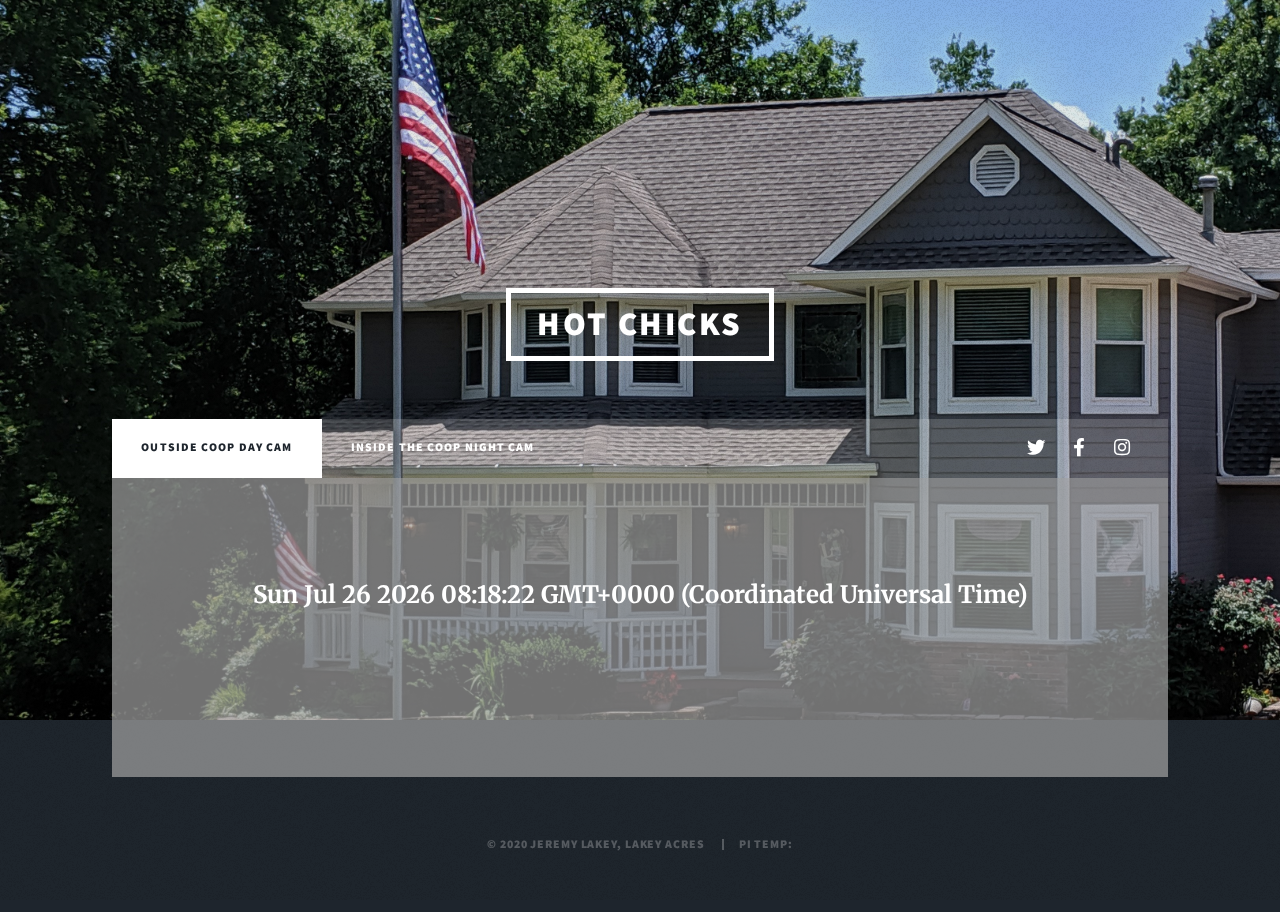
==== commit 2a66b550: "pi temp stuff" ====
--- a/external.html
+++ b/external.html
@@ -65,6 +65,8 @@
         <div id="copyright">
             <ul>
                 <li>&copy; 2020 Jeremy Lakey, Lakey Acres </li>
+                <li>pi temp: <span id="pitemp"></span></li>
+
             </ul>
         </div>
     </div>
